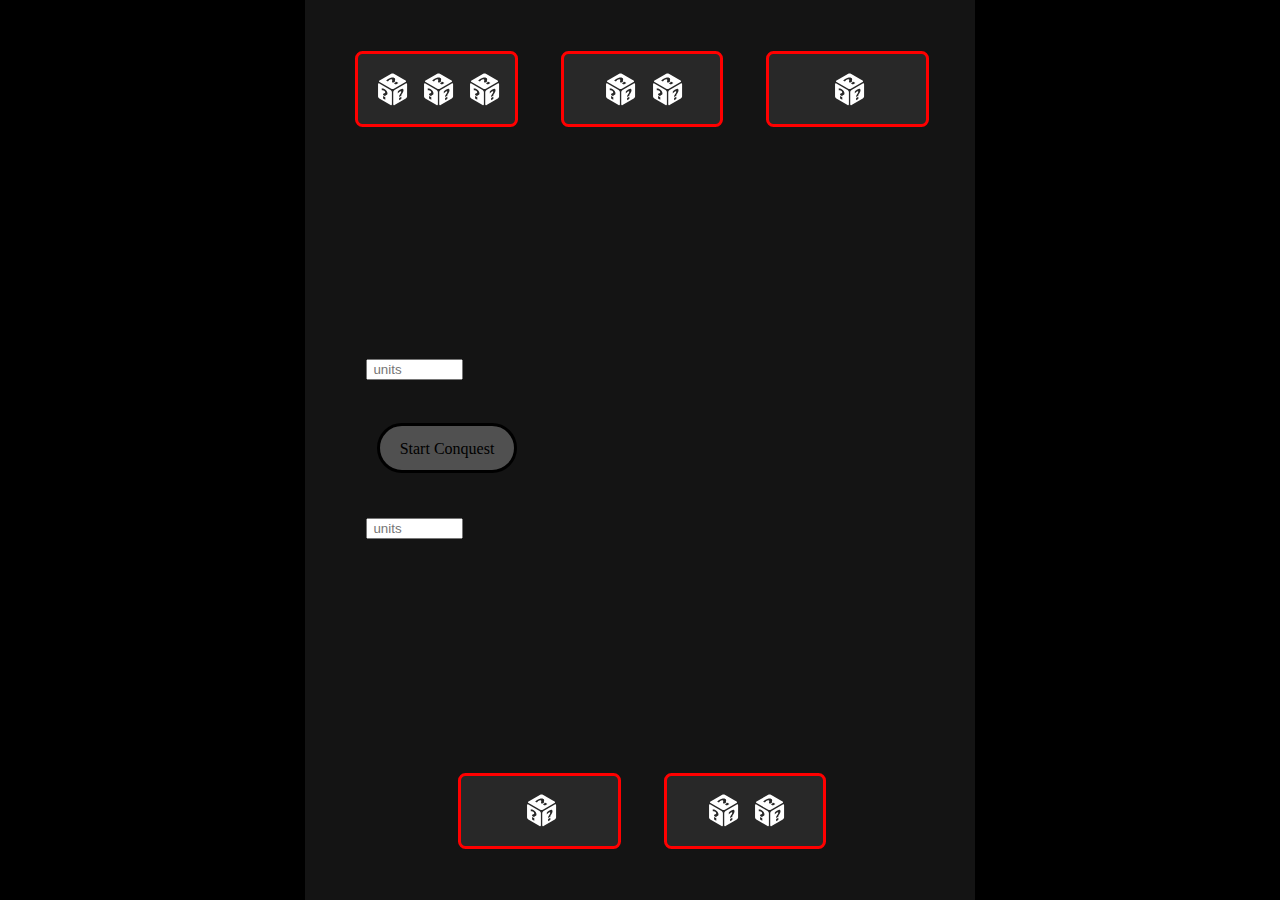
==== risk/index.html @ 7328982f "Make buttons work by making all svg inline." ====
<!doctype html>
<html>

<head>
    <title>RISK Dice</title>
    <link rel="stylesheet" type="text/css" href="CSS/mainstylesheet.css">
    <script type="text/javascript" src="script/baseApp.js"></script>
    <meta name="viewport" content="width=device-width, initial-scale=1.0">
    <meta charset="utf-8">
</head>

<body>
    <div id="game-area">
        <div id="row_1" class="row-1">
            <div id="" class="col-10">
                <div id="attack-three" class="play-button">
                    <svg class="button-dice" xmlns="http://www.w3.org/2000/svg"
                        viewBox="0 0 512 512">
                        <path d="M0 0h512v512H0z" fill="transparent" fill-opacity="1"></path>
                        <g class="" style="touch-action: none;" transform="translate(0,0)">
                            <path class=".dice-face-path"
                                d="M255.76 44.764c-6.176 0-12.353 1.384-17.137 4.152L85.87 137.276c-9.57 5.536-9.57 14.29 0 19.826l152.753 88.36c9.57 5.536 24.703 5.536 34.272 0l152.753-88.36c9.57-5.535 9.57-14.29 0-19.825l-152.753-88.36c-4.785-2.77-10.96-4.153-17.135-4.153zm-.824 53.11c9.013.097 17.117 2.162 24.31 6.192 4.92 2.758 8.143 5.903 9.666 9.438 1.473 3.507 1.56 8.13.26 13.865l-1.6 5.706c-1.06 4.083-1.28 7.02-.66 8.81.57 1.764 1.983 3.278 4.242 4.544l3.39 1.898-33.235 18.62-3.693-2.067c-4.118-2.306-6.744-4.912-7.883-7.82-1.188-2.935-.99-7.603.594-14.005l1.524-5.748c.887-3.423.973-6.23.26-8.418-.653-2.224-2.134-3.983-4.444-5.277-3.515-1.97-7.726-2.676-12.63-2.123-4.956.526-10.072 2.268-15.35 5.225-4.972 2.785-9.487 6.272-13.55 10.46-4.112 4.162-7.64 8.924-10.587 14.288L171.9 138.21c5.318-5.34 10.543-10.01 15.676-14.013 5.134-4 10.554-7.6 16.262-10.8 14.976-8.39 28.903-13.38 41.78-14.967 3.208-.404 6.315-.59 9.32-.557zm50.757 56.7l26.815 15.024-33.235 18.62-26.816-15.023 33.236-18.62zM75.67 173.84c-5.753-.155-9.664 4.336-9.664 12.28v157.696c0 11.052 7.57 24.163 17.14 29.69l146.93 84.848c9.57 5.526 17.14 1.156 17.14-9.895V290.76c0-11.052-7.57-24.16-17.14-29.688l-146.93-84.847c-2.69-1.555-5.225-2.327-7.476-2.387zm360.773.002c-2.25.06-4.783.83-7.474 2.385l-146.935 84.847c-9.57 5.527-17.14 18.638-17.14 29.69v157.7c0 11.05 7.57 15.418 17.14 9.89L428.97 373.51c9.57-5.527 17.137-18.636 17.137-29.688v-157.7c0-7.942-3.91-12.432-9.664-12.278zm-321.545 63.752c6.553 1.366 12.538 3.038 17.954 5.013 5.415 1.976 10.643 4.417 15.68 7.325 13.213 7.63 23.286 16.324 30.218 26.082 6.932 9.7 10.398 20.046 10.398 31.04 0 5.64-1.055 10.094-3.168 13.364-2.112 3.212-5.714 5.91-10.804 8.094l-5.2 1.92c-3.682 1.442-6.093 2.928-7.23 4.46-1.137 1.472-1.705 3.502-1.705 6.092v3.885l-29.325-16.933v-4.23c0-4.72.892-8.376 2.68-10.97 1.787-2.652 5.552-5.14 11.292-7.467l5.2-2.006c3.087-1.21 5.334-2.732 6.742-4.567 1.46-1.803 2.192-4.028 2.192-6.676 0-4.027-1.3-7.915-3.9-11.66-2.6-3.804-6.227-7.05-10.885-9.74-4.387-2.532-9.126-4.29-14.217-5.272-5.09-1.04-10.398-1.254-15.922-.645v-27.11zm269.54 8.607c1.522 0 2.932.165 4.232.493 6.932 1.696 10.398 8.04 10.398 19.034 0 5.64-1.056 11.314-3.168 17.023-2.112 5.65-5.714 12.507-10.804 20.568l-5.2 7.924c-3.682 5.695-6.093 9.963-7.23 12.807-1.137 2.785-1.705 5.473-1.705 8.063v3.885l-29.325 16.932v-4.23c0-4.72.894-9.41 2.68-14.067 1.79-4.715 5.552-11.55 11.292-20.504l5.2-8.01c3.087-4.776 5.334-8.894 6.742-12.354 1.46-3.492 2.192-6.562 2.192-9.21 0-4.028-1.3-6.414-3.898-7.158-2.6-.8-6.23.142-10.887 2.83-4.387 2.533-9.124 6.25-14.215 11.145-5.09 4.84-10.398 10.752-15.922 17.74v-27.11c6.553-6.2 12.536-11.44 17.95-15.718 5.417-4.278 10.645-7.87 15.68-10.777 10.738-6.2 19.4-9.302 25.99-9.307zm-252.723 94.515l29.326 16.93v30.736l-29.325-16.93v-30.735zm239.246 8.06v30.735l-29.325 16.93v-30.733l29.326-16.932z"
                                fill="#fff" fill-opacity="1"></path>
                        </g>
                    </svg>
                    <svg class="button-dice" xmlns="http://www.w3.org/2000/svg"
                        viewBox="0 0 512 512">
                        <path d="M0 0h512v512H0z" fill="transparent" fill-opacity="1"></path>
                        <g class="" style="touch-action: none;" transform="translate(0,0)">
                            <path class=".dice-face-path"
                                d="M255.76 44.764c-6.176 0-12.353 1.384-17.137 4.152L85.87 137.276c-9.57 5.536-9.57 14.29 0 19.826l152.753 88.36c9.57 5.536 24.703 5.536 34.272 0l152.753-88.36c9.57-5.535 9.57-14.29 0-19.825l-152.753-88.36c-4.785-2.77-10.96-4.153-17.135-4.153zm-.824 53.11c9.013.097 17.117 2.162 24.31 6.192 4.92 2.758 8.143 5.903 9.666 9.438 1.473 3.507 1.56 8.13.26 13.865l-1.6 5.706c-1.06 4.083-1.28 7.02-.66 8.81.57 1.764 1.983 3.278 4.242 4.544l3.39 1.898-33.235 18.62-3.693-2.067c-4.118-2.306-6.744-4.912-7.883-7.82-1.188-2.935-.99-7.603.594-14.005l1.524-5.748c.887-3.423.973-6.23.26-8.418-.653-2.224-2.134-3.983-4.444-5.277-3.515-1.97-7.726-2.676-12.63-2.123-4.956.526-10.072 2.268-15.35 5.225-4.972 2.785-9.487 6.272-13.55 10.46-4.112 4.162-7.64 8.924-10.587 14.288L171.9 138.21c5.318-5.34 10.543-10.01 15.676-14.013 5.134-4 10.554-7.6 16.262-10.8 14.976-8.39 28.903-13.38 41.78-14.967 3.208-.404 6.315-.59 9.32-.557zm50.757 56.7l26.815 15.024-33.235 18.62-26.816-15.023 33.236-18.62zM75.67 173.84c-5.753-.155-9.664 4.336-9.664 12.28v157.696c0 11.052 7.57 24.163 17.14 29.69l146.93 84.848c9.57 5.526 17.14 1.156 17.14-9.895V290.76c0-11.052-7.57-24.16-17.14-29.688l-146.93-84.847c-2.69-1.555-5.225-2.327-7.476-2.387zm360.773.002c-2.25.06-4.783.83-7.474 2.385l-146.935 84.847c-9.57 5.527-17.14 18.638-17.14 29.69v157.7c0 11.05 7.57 15.418 17.14 9.89L428.97 373.51c9.57-5.527 17.137-18.636 17.137-29.688v-157.7c0-7.942-3.91-12.432-9.664-12.278zm-321.545 63.752c6.553 1.366 12.538 3.038 17.954 5.013 5.415 1.976 10.643 4.417 15.68 7.325 13.213 7.63 23.286 16.324 30.218 26.082 6.932 9.7 10.398 20.046 10.398 31.04 0 5.64-1.055 10.094-3.168 13.364-2.112 3.212-5.714 5.91-10.804 8.094l-5.2 1.92c-3.682 1.442-6.093 2.928-7.23 4.46-1.137 1.472-1.705 3.502-1.705 6.092v3.885l-29.325-16.933v-4.23c0-4.72.892-8.376 2.68-10.97 1.787-2.652 5.552-5.14 11.292-7.467l5.2-2.006c3.087-1.21 5.334-2.732 6.742-4.567 1.46-1.803 2.192-4.028 2.192-6.676 0-4.027-1.3-7.915-3.9-11.66-2.6-3.804-6.227-7.05-10.885-9.74-4.387-2.532-9.126-4.29-14.217-5.272-5.09-1.04-10.398-1.254-15.922-.645v-27.11zm269.54 8.607c1.522 0 2.932.165 4.232.493 6.932 1.696 10.398 8.04 10.398 19.034 0 5.64-1.056 11.314-3.168 17.023-2.112 5.65-5.714 12.507-10.804 20.568l-5.2 7.924c-3.682 5.695-6.093 9.963-7.23 12.807-1.137 2.785-1.705 5.473-1.705 8.063v3.885l-29.325 16.932v-4.23c0-4.72.894-9.41 2.68-14.067 1.79-4.715 5.552-11.55 11.292-20.504l5.2-8.01c3.087-4.776 5.334-8.894 6.742-12.354 1.46-3.492 2.192-6.562 2.192-9.21 0-4.028-1.3-6.414-3.898-7.158-2.6-.8-6.23.142-10.887 2.83-4.387 2.533-9.124 6.25-14.215 11.145-5.09 4.84-10.398 10.752-15.922 17.74v-27.11c6.553-6.2 12.536-11.44 17.95-15.718 5.417-4.278 10.645-7.87 15.68-10.777 10.738-6.2 19.4-9.302 25.99-9.307zm-252.723 94.515l29.326 16.93v30.736l-29.325-16.93v-30.735zm239.246 8.06v30.735l-29.325 16.93v-30.733l29.326-16.932z"
                                fill="#fff" fill-opacity="1"></path>
                        </g>
                    </svg>
                    <svg class="button-dice" xmlns="http://www.w3.org/2000/svg"
                        viewBox="0 0 512 512">
                        <path d="M0 0h512v512H0z" fill="transparent" fill-opacity="1"></path>
                        <g class="" style="touch-action: none;" transform="translate(0,0)">
                            <path class=".dice-face-path"
                                d="M255.76 44.764c-6.176 0-12.353 1.384-17.137 4.152L85.87 137.276c-9.57 5.536-9.57 14.29 0 19.826l152.753 88.36c9.57 5.536 24.703 5.536 34.272 0l152.753-88.36c9.57-5.535 9.57-14.29 0-19.825l-152.753-88.36c-4.785-2.77-10.96-4.153-17.135-4.153zm-.824 53.11c9.013.097 17.117 2.162 24.31 6.192 4.92 2.758 8.143 5.903 9.666 9.438 1.473 3.507 1.56 8.13.26 13.865l-1.6 5.706c-1.06 4.083-1.28 7.02-.66 8.81.57 1.764 1.983 3.278 4.242 4.544l3.39 1.898-33.235 18.62-3.693-2.067c-4.118-2.306-6.744-4.912-7.883-7.82-1.188-2.935-.99-7.603.594-14.005l1.524-5.748c.887-3.423.973-6.23.26-8.418-.653-2.224-2.134-3.983-4.444-5.277-3.515-1.97-7.726-2.676-12.63-2.123-4.956.526-10.072 2.268-15.35 5.225-4.972 2.785-9.487 6.272-13.55 10.46-4.112 4.162-7.64 8.924-10.587 14.288L171.9 138.21c5.318-5.34 10.543-10.01 15.676-14.013 5.134-4 10.554-7.6 16.262-10.8 14.976-8.39 28.903-13.38 41.78-14.967 3.208-.404 6.315-.59 9.32-.557zm50.757 56.7l26.815 15.024-33.235 18.62-26.816-15.023 33.236-18.62zM75.67 173.84c-5.753-.155-9.664 4.336-9.664 12.28v157.696c0 11.052 7.57 24.163 17.14 29.69l146.93 84.848c9.57 5.526 17.14 1.156 17.14-9.895V290.76c0-11.052-7.57-24.16-17.14-29.688l-146.93-84.847c-2.69-1.555-5.225-2.327-7.476-2.387zm360.773.002c-2.25.06-4.783.83-7.474 2.385l-146.935 84.847c-9.57 5.527-17.14 18.638-17.14 29.69v157.7c0 11.05 7.57 15.418 17.14 9.89L428.97 373.51c9.57-5.527 17.137-18.636 17.137-29.688v-157.7c0-7.942-3.91-12.432-9.664-12.278zm-321.545 63.752c6.553 1.366 12.538 3.038 17.954 5.013 5.415 1.976 10.643 4.417 15.68 7.325 13.213 7.63 23.286 16.324 30.218 26.082 6.932 9.7 10.398 20.046 10.398 31.04 0 5.64-1.055 10.094-3.168 13.364-2.112 3.212-5.714 5.91-10.804 8.094l-5.2 1.92c-3.682 1.442-6.093 2.928-7.23 4.46-1.137 1.472-1.705 3.502-1.705 6.092v3.885l-29.325-16.933v-4.23c0-4.72.892-8.376 2.68-10.97 1.787-2.652 5.552-5.14 11.292-7.467l5.2-2.006c3.087-1.21 5.334-2.732 6.742-4.567 1.46-1.803 2.192-4.028 2.192-6.676 0-4.027-1.3-7.915-3.9-11.66-2.6-3.804-6.227-7.05-10.885-9.74-4.387-2.532-9.126-4.29-14.217-5.272-5.09-1.04-10.398-1.254-15.922-.645v-27.11zm269.54 8.607c1.522 0 2.932.165 4.232.493 6.932 1.696 10.398 8.04 10.398 19.034 0 5.64-1.056 11.314-3.168 17.023-2.112 5.65-5.714 12.507-10.804 20.568l-5.2 7.924c-3.682 5.695-6.093 9.963-7.23 12.807-1.137 2.785-1.705 5.473-1.705 8.063v3.885l-29.325 16.932v-4.23c0-4.72.894-9.41 2.68-14.067 1.79-4.715 5.552-11.55 11.292-20.504l5.2-8.01c3.087-4.776 5.334-8.894 6.742-12.354 1.46-3.492 2.192-6.562 2.192-9.21 0-4.028-1.3-6.414-3.898-7.158-2.6-.8-6.23.142-10.887 2.83-4.387 2.533-9.124 6.25-14.215 11.145-5.09 4.84-10.398 10.752-15.922 17.74v-27.11c6.553-6.2 12.536-11.44 17.95-15.718 5.417-4.278 10.645-7.87 15.68-10.777 10.738-6.2 19.4-9.302 25.99-9.307zm-252.723 94.515l29.326 16.93v30.736l-29.325-16.93v-30.735zm239.246 8.06v30.735l-29.325 16.93v-30.733l29.326-16.932z"
                                fill="#fff" fill-opacity="1"></path>
                        </g>
                    </svg>
                </div>
                <div id="attack-two" class="play-button">
                    <svg class="button-dice" xmlns="http://www.w3.org/2000/svg"
                        viewBox="0 0 512 512">
                        <path d="M0 0h512v512H0z" fill="transparent" fill-opacity="1"></path>
                        <g class="" style="touch-action: none;" transform="translate(0,0)">
                            <path class=".dice-face-path"
                                d="M255.76 44.764c-6.176 0-12.353 1.384-17.137 4.152L85.87 137.276c-9.57 5.536-9.57 14.29 0 19.826l152.753 88.36c9.57 5.536 24.703 5.536 34.272 0l152.753-88.36c9.57-5.535 9.57-14.29 0-19.825l-152.753-88.36c-4.785-2.77-10.96-4.153-17.135-4.153zm-.824 53.11c9.013.097 17.117 2.162 24.31 6.192 4.92 2.758 8.143 5.903 9.666 9.438 1.473 3.507 1.56 8.13.26 13.865l-1.6 5.706c-1.06 4.083-1.28 7.02-.66 8.81.57 1.764 1.983 3.278 4.242 4.544l3.39 1.898-33.235 18.62-3.693-2.067c-4.118-2.306-6.744-4.912-7.883-7.82-1.188-2.935-.99-7.603.594-14.005l1.524-5.748c.887-3.423.973-6.23.26-8.418-.653-2.224-2.134-3.983-4.444-5.277-3.515-1.97-7.726-2.676-12.63-2.123-4.956.526-10.072 2.268-15.35 5.225-4.972 2.785-9.487 6.272-13.55 10.46-4.112 4.162-7.64 8.924-10.587 14.288L171.9 138.21c5.318-5.34 10.543-10.01 15.676-14.013 5.134-4 10.554-7.6 16.262-10.8 14.976-8.39 28.903-13.38 41.78-14.967 3.208-.404 6.315-.59 9.32-.557zm50.757 56.7l26.815 15.024-33.235 18.62-26.816-15.023 33.236-18.62zM75.67 173.84c-5.753-.155-9.664 4.336-9.664 12.28v157.696c0 11.052 7.57 24.163 17.14 29.69l146.93 84.848c9.57 5.526 17.14 1.156 17.14-9.895V290.76c0-11.052-7.57-24.16-17.14-29.688l-146.93-84.847c-2.69-1.555-5.225-2.327-7.476-2.387zm360.773.002c-2.25.06-4.783.83-7.474 2.385l-146.935 84.847c-9.57 5.527-17.14 18.638-17.14 29.69v157.7c0 11.05 7.57 15.418 17.14 9.89L428.97 373.51c9.57-5.527 17.137-18.636 17.137-29.688v-157.7c0-7.942-3.91-12.432-9.664-12.278zm-321.545 63.752c6.553 1.366 12.538 3.038 17.954 5.013 5.415 1.976 10.643 4.417 15.68 7.325 13.213 7.63 23.286 16.324 30.218 26.082 6.932 9.7 10.398 20.046 10.398 31.04 0 5.64-1.055 10.094-3.168 13.364-2.112 3.212-5.714 5.91-10.804 8.094l-5.2 1.92c-3.682 1.442-6.093 2.928-7.23 4.46-1.137 1.472-1.705 3.502-1.705 6.092v3.885l-29.325-16.933v-4.23c0-4.72.892-8.376 2.68-10.97 1.787-2.652 5.552-5.14 11.292-7.467l5.2-2.006c3.087-1.21 5.334-2.732 6.742-4.567 1.46-1.803 2.192-4.028 2.192-6.676 0-4.027-1.3-7.915-3.9-11.66-2.6-3.804-6.227-7.05-10.885-9.74-4.387-2.532-9.126-4.29-14.217-5.272-5.09-1.04-10.398-1.254-15.922-.645v-27.11zm269.54 8.607c1.522 0 2.932.165 4.232.493 6.932 1.696 10.398 8.04 10.398 19.034 0 5.64-1.056 11.314-3.168 17.023-2.112 5.65-5.714 12.507-10.804 20.568l-5.2 7.924c-3.682 5.695-6.093 9.963-7.23 12.807-1.137 2.785-1.705 5.473-1.705 8.063v3.885l-29.325 16.932v-4.23c0-4.72.894-9.41 2.68-14.067 1.79-4.715 5.552-11.55 11.292-20.504l5.2-8.01c3.087-4.776 5.334-8.894 6.742-12.354 1.46-3.492 2.192-6.562 2.192-9.21 0-4.028-1.3-6.414-3.898-7.158-2.6-.8-6.23.142-10.887 2.83-4.387 2.533-9.124 6.25-14.215 11.145-5.09 4.84-10.398 10.752-15.922 17.74v-27.11c6.553-6.2 12.536-11.44 17.95-15.718 5.417-4.278 10.645-7.87 15.68-10.777 10.738-6.2 19.4-9.302 25.99-9.307zm-252.723 94.515l29.326 16.93v30.736l-29.325-16.93v-30.735zm239.246 8.06v30.735l-29.325 16.93v-30.733l29.326-16.932z"
                                fill="#fff" fill-opacity="1"></path>
                        </g>
                    </svg>
                    <svg class="button-dice" xmlns="http://www.w3.org/2000/svg"
                        viewBox="0 0 512 512">
                        <path d="M0 0h512v512H0z" fill="transparent" fill-opacity="1"></path>
                        <g class="" style="touch-action: none;" transform="translate(0,0)">
                            <path class=".dice-face-path"
                                d="M255.76 44.764c-6.176 0-12.353 1.384-17.137 4.152L85.87 137.276c-9.57 5.536-9.57 14.29 0 19.826l152.753 88.36c9.57 5.536 24.703 5.536 34.272 0l152.753-88.36c9.57-5.535 9.57-14.29 0-19.825l-152.753-88.36c-4.785-2.77-10.96-4.153-17.135-4.153zm-.824 53.11c9.013.097 17.117 2.162 24.31 6.192 4.92 2.758 8.143 5.903 9.666 9.438 1.473 3.507 1.56 8.13.26 13.865l-1.6 5.706c-1.06 4.083-1.28 7.02-.66 8.81.57 1.764 1.983 3.278 4.242 4.544l3.39 1.898-33.235 18.62-3.693-2.067c-4.118-2.306-6.744-4.912-7.883-7.82-1.188-2.935-.99-7.603.594-14.005l1.524-5.748c.887-3.423.973-6.23.26-8.418-.653-2.224-2.134-3.983-4.444-5.277-3.515-1.97-7.726-2.676-12.63-2.123-4.956.526-10.072 2.268-15.35 5.225-4.972 2.785-9.487 6.272-13.55 10.46-4.112 4.162-7.64 8.924-10.587 14.288L171.9 138.21c5.318-5.34 10.543-10.01 15.676-14.013 5.134-4 10.554-7.6 16.262-10.8 14.976-8.39 28.903-13.38 41.78-14.967 3.208-.404 6.315-.59 9.32-.557zm50.757 56.7l26.815 15.024-33.235 18.62-26.816-15.023 33.236-18.62zM75.67 173.84c-5.753-.155-9.664 4.336-9.664 12.28v157.696c0 11.052 7.57 24.163 17.14 29.69l146.93 84.848c9.57 5.526 17.14 1.156 17.14-9.895V290.76c0-11.052-7.57-24.16-17.14-29.688l-146.93-84.847c-2.69-1.555-5.225-2.327-7.476-2.387zm360.773.002c-2.25.06-4.783.83-7.474 2.385l-146.935 84.847c-9.57 5.527-17.14 18.638-17.14 29.69v157.7c0 11.05 7.57 15.418 17.14 9.89L428.97 373.51c9.57-5.527 17.137-18.636 17.137-29.688v-157.7c0-7.942-3.91-12.432-9.664-12.278zm-321.545 63.752c6.553 1.366 12.538 3.038 17.954 5.013 5.415 1.976 10.643 4.417 15.68 7.325 13.213 7.63 23.286 16.324 30.218 26.082 6.932 9.7 10.398 20.046 10.398 31.04 0 5.64-1.055 10.094-3.168 13.364-2.112 3.212-5.714 5.91-10.804 8.094l-5.2 1.92c-3.682 1.442-6.093 2.928-7.23 4.46-1.137 1.472-1.705 3.502-1.705 6.092v3.885l-29.325-16.933v-4.23c0-4.72.892-8.376 2.68-10.97 1.787-2.652 5.552-5.14 11.292-7.467l5.2-2.006c3.087-1.21 5.334-2.732 6.742-4.567 1.46-1.803 2.192-4.028 2.192-6.676 0-4.027-1.3-7.915-3.9-11.66-2.6-3.804-6.227-7.05-10.885-9.74-4.387-2.532-9.126-4.29-14.217-5.272-5.09-1.04-10.398-1.254-15.922-.645v-27.11zm269.54 8.607c1.522 0 2.932.165 4.232.493 6.932 1.696 10.398 8.04 10.398 19.034 0 5.64-1.056 11.314-3.168 17.023-2.112 5.65-5.714 12.507-10.804 20.568l-5.2 7.924c-3.682 5.695-6.093 9.963-7.23 12.807-1.137 2.785-1.705 5.473-1.705 8.063v3.885l-29.325 16.932v-4.23c0-4.72.894-9.41 2.68-14.067 1.79-4.715 5.552-11.55 11.292-20.504l5.2-8.01c3.087-4.776 5.334-8.894 6.742-12.354 1.46-3.492 2.192-6.562 2.192-9.21 0-4.028-1.3-6.414-3.898-7.158-2.6-.8-6.23.142-10.887 2.83-4.387 2.533-9.124 6.25-14.215 11.145-5.09 4.84-10.398 10.752-15.922 17.74v-27.11c6.553-6.2 12.536-11.44 17.95-15.718 5.417-4.278 10.645-7.87 15.68-10.777 10.738-6.2 19.4-9.302 25.99-9.307zm-252.723 94.515l29.326 16.93v30.736l-29.325-16.93v-30.735zm239.246 8.06v30.735l-29.325 16.93v-30.733l29.326-16.932z"
                                fill="#fff" fill-opacity="1"></path>
                        </g>
                    </svg>
                </div>
                <div id="attack-one" class="play-button">
                    <svg class="button-dice" xmlns="http://www.w3.org/2000/svg"
                        viewBox="0 0 512 512">
                        <path d="M0 0h512v512H0z" fill="transparent" fill-opacity="1"></path>
                        <g class="" style="touch-action: none;" transform="translate(0,0)">
                            <path class=".dice-face-path"
                                d="M255.76 44.764c-6.176 0-12.353 1.384-17.137 4.152L85.87 137.276c-9.57 5.536-9.57 14.29 0 19.826l152.753 88.36c9.57 5.536 24.703 5.536 34.272 0l152.753-88.36c9.57-5.535 9.57-14.29 0-19.825l-152.753-88.36c-4.785-2.77-10.96-4.153-17.135-4.153zm-.824 53.11c9.013.097 17.117 2.162 24.31 6.192 4.92 2.758 8.143 5.903 9.666 9.438 1.473 3.507 1.56 8.13.26 13.865l-1.6 5.706c-1.06 4.083-1.28 7.02-.66 8.81.57 1.764 1.983 3.278 4.242 4.544l3.39 1.898-33.235 18.62-3.693-2.067c-4.118-2.306-6.744-4.912-7.883-7.82-1.188-2.935-.99-7.603.594-14.005l1.524-5.748c.887-3.423.973-6.23.26-8.418-.653-2.224-2.134-3.983-4.444-5.277-3.515-1.97-7.726-2.676-12.63-2.123-4.956.526-10.072 2.268-15.35 5.225-4.972 2.785-9.487 6.272-13.55 10.46-4.112 4.162-7.64 8.924-10.587 14.288L171.9 138.21c5.318-5.34 10.543-10.01 15.676-14.013 5.134-4 10.554-7.6 16.262-10.8 14.976-8.39 28.903-13.38 41.78-14.967 3.208-.404 6.315-.59 9.32-.557zm50.757 56.7l26.815 15.024-33.235 18.62-26.816-15.023 33.236-18.62zM75.67 173.84c-5.753-.155-9.664 4.336-9.664 12.28v157.696c0 11.052 7.57 24.163 17.14 29.69l146.93 84.848c9.57 5.526 17.14 1.156 17.14-9.895V290.76c0-11.052-7.57-24.16-17.14-29.688l-146.93-84.847c-2.69-1.555-5.225-2.327-7.476-2.387zm360.773.002c-2.25.06-4.783.83-7.474 2.385l-146.935 84.847c-9.57 5.527-17.14 18.638-17.14 29.69v157.7c0 11.05 7.57 15.418 17.14 9.89L428.97 373.51c9.57-5.527 17.137-18.636 17.137-29.688v-157.7c0-7.942-3.91-12.432-9.664-12.278zm-321.545 63.752c6.553 1.366 12.538 3.038 17.954 5.013 5.415 1.976 10.643 4.417 15.68 7.325 13.213 7.63 23.286 16.324 30.218 26.082 6.932 9.7 10.398 20.046 10.398 31.04 0 5.64-1.055 10.094-3.168 13.364-2.112 3.212-5.714 5.91-10.804 8.094l-5.2 1.92c-3.682 1.442-6.093 2.928-7.23 4.46-1.137 1.472-1.705 3.502-1.705 6.092v3.885l-29.325-16.933v-4.23c0-4.72.892-8.376 2.68-10.97 1.787-2.652 5.552-5.14 11.292-7.467l5.2-2.006c3.087-1.21 5.334-2.732 6.742-4.567 1.46-1.803 2.192-4.028 2.192-6.676 0-4.027-1.3-7.915-3.9-11.66-2.6-3.804-6.227-7.05-10.885-9.74-4.387-2.532-9.126-4.29-14.217-5.272-5.09-1.04-10.398-1.254-15.922-.645v-27.11zm269.54 8.607c1.522 0 2.932.165 4.232.493 6.932 1.696 10.398 8.04 10.398 19.034 0 5.64-1.056 11.314-3.168 17.023-2.112 5.65-5.714 12.507-10.804 20.568l-5.2 7.924c-3.682 5.695-6.093 9.963-7.23 12.807-1.137 2.785-1.705 5.473-1.705 8.063v3.885l-29.325 16.932v-4.23c0-4.72.894-9.41 2.68-14.067 1.79-4.715 5.552-11.55 11.292-20.504l5.2-8.01c3.087-4.776 5.334-8.894 6.742-12.354 1.46-3.492 2.192-6.562 2.192-9.21 0-4.028-1.3-6.414-3.898-7.158-2.6-.8-6.23.142-10.887 2.83-4.387 2.533-9.124 6.25-14.215 11.145-5.09 4.84-10.398 10.752-15.922 17.74v-27.11c6.553-6.2 12.536-11.44 17.95-15.718 5.417-4.278 10.645-7.87 15.68-10.777 10.738-6.2 19.4-9.302 25.99-9.307zm-252.723 94.515l29.326 16.93v30.736l-29.325-16.93v-30.735zm239.246 8.06v30.735l-29.325 16.93v-30.733l29.326-16.932z"
                                fill="#fff" fill-opacity="1"></path>
                        </g>
                    </svg>
                </div>
            </div>
        </div>
        <div id="row_2" class="row-2 ">
            <div id="" class="col-5">
                <svg id="attackerDeath1" class="unit-lost" xmlns="http://www.w3.org/2000/svg"
                    viewBox="0 0 512 512">
                    <path d="M0 0h512v512H0z" fill="transparent" fill-opacity="1"></path>
                    <g class="" style="touch-action: none;" transform="translate(0,0)">
                        <path class=".dice-face-path" d="" fill="#fff" fill-opacity="1"></path>
                    </g>
                </svg>
                <svg id="attackerDeath2" class="unit-lost" xmlns="http://www.w3.org/2000/svg"
                    viewBox="0 0 512 512">
                    <path d="M0 0h512v512H0z" fill="transparent" fill-opacity="1"></path>
                    <g class="" style="touch-action: none;" transform="translate(0,0)">
                        <path class=".dice-face-path" d="" fill="#fff" fill-opacity="1"></path>
                    </g>
                </svg>
            </div>
            <div id="" class="col-5">
                <svg id="dice_a3" class="dice" xmlns="http://www.w3.org/2000/svg"
                    viewBox="0 0 512 512">
                    <path d="M0 0h512v512H0z" fill="transparent" fill-opacity="1"></path>
                    <g class="" style="touch-action: none;" transform="translate(0,0)">
                        <path class=".dice-face-path" d="" fill="#fff" fill-opacity="1"></path>
                    </g>
                </svg>
                <svg id="dice_a2" class="dice" xmlns="http://www.w3.org/2000/svg"
                    viewBox="0 0 512 512">
                    <path d="M0 0h512v512H0z" fill="transparent" fill-opacity="1"></path>
                    <g class="" style="touch-action: none;" transform="translate(0,0)">
                        <path class=".dice-face-path" d="" fill="#fff" fill-opacity="1"></path>
                    </g>
                </svg>
                <svg id="dice_a1" class="dice" xmlns="http://www.w3.org/2000/svg"
                    viewBox="0 0 512 512">
                    <path d="M0 0h512v512H0z" fill="transparent" fill-opacity="1"></path>
                    <g class="" style="touch-action: none;" transform="translate(0,0)">
                        <path class=".dice-face-path" d="" fill="#fff" fill-opacity="1"></path>
                    </g>
                </svg>
            </div>
        </div>
        <div id="row_3" class="row-3">
            <div id="" class="col-3 center_inner_div">
                <input id="attacker_input" type="number" placeholder=" units">
            </div>
            <div class="col-4 center_inner_div">
                <p id="attacker_units_left" class="lost_units"></p>
            </div>
            <div id="" class="col-3 center_inner_div">
                <div id="" class="lost_units ">

                </div>
            </div>
        </div>
        <div id="row_4" class="row-4">
            <div id="" class="col-4 center_inner_div">
                <div id="reset_button" class="MenuButton" onclick="engageConquest()">Start Conquest
                </div>
            </div>
            <div id="" class="col-2 center_inner_div"></div>
            <div id="" class="col-4 center_inner_div">
                <div id="reset_Conquest" style="display:none;" class="MenuButton"
                    onclick="resetConquest()">Reset Conquest</div>
            </div>
        </div>
        <div id="row_5" class="row-5">
            <div id="" class="col-3 center_inner_div">
                <input id="defender_input" type="number" placeholder=" units">
            </div>
            <div class="col-4 center_inner_div">
                <p id="defender_units_left" class="lost_units"></p>
            </div>
            <div id="" class="col-3 center_inner_div">

            </div>
        </div>
        <div id="row_6" class="row-6 ">
            <div id="" class="col-5">
                <svg id="dice_d1" class="dice" xmlns="http://www.w3.org/2000/svg"
                    viewBox="0 0 512 512">
                    <path d="M0 0h512v512H0z" fill="transparent" fill-opacity="1"></path>
                    <g class="" style="touch-action: none;" transform="translate(0,0)">
                        <path class=".dice-face-path" d="" fill="#fff" fill-opacity="1"></path>
                    </g>
                </svg>
                <svg id="dice_d2" class="dice" xmlns="http://www.w3.org/2000/svg"
                    viewBox="0 0 512 512">
                    <path d="M0 0h512v512H0z" fill="transparent" fill-opacity="1"></path>
                    <g class="" style="touch-action: none;" transform="translate(0,0)">
                        <path class=".dice-face-path" d="" fill="#fff" fill-opacity="1"></path>
                    </g>
                </svg>
            </div>
            <div id="" class="col-5">
                <svg id="defenderDeath1" class="unit-lost" xmlns="http://www.w3.org/2000/svg"
                    viewBox="0 0 512 512">
                    <path d="M0 0h512v512H0z" fill="transparent" fill-opacity="1"></path>
                    <g class="" style="touch-action: none;" transform="translate(0,0)">
                        <path class=".dice-face-path" d="" fill="#fff" fill-opacity="1"></path>
                    </g>
                </svg>
                <svg id="defenderDeath2" class="unit-lost" xmlns="http://www.w3.org/2000/svg"
                    viewBox="0 0 512 512">
                    <path d="M0 0h512v512H0z" fill="transparent" fill-opacity="1"></path>
                    <g class="" style="touch-action: none;" transform="translate(0,0)">
                        <path class=".dice-face-path" d="" fill="#fff" fill-opacity="1"></path>
                    </g>
                </svg>
            </div>
        </div>
        <div id="row_7" class="row-7">
            <div id="" class="col-10">
                <div id="defend-one" class="play-button">
                    <svg class="button-dice" xmlns="http://www.w3.org/2000/svg"
                        viewBox="0 0 512 512">
                        <path d="M0 0h512v512H0z" fill="transparent" fill-opacity="1"></path>
                        <g class="" style="touch-action: none;" transform="translate(0,0)">
                            <path class=".dice-face-path"
                                d="M255.76 44.764c-6.176 0-12.353 1.384-17.137 4.152L85.87 137.276c-9.57 5.536-9.57 14.29 0 19.826l152.753 88.36c9.57 5.536 24.703 5.536 34.272 0l152.753-88.36c9.57-5.535 9.57-14.29 0-19.825l-152.753-88.36c-4.785-2.77-10.96-4.153-17.135-4.153zm-.824 53.11c9.013.097 17.117 2.162 24.31 6.192 4.92 2.758 8.143 5.903 9.666 9.438 1.473 3.507 1.56 8.13.26 13.865l-1.6 5.706c-1.06 4.083-1.28 7.02-.66 8.81.57 1.764 1.983 3.278 4.242 4.544l3.39 1.898-33.235 18.62-3.693-2.067c-4.118-2.306-6.744-4.912-7.883-7.82-1.188-2.935-.99-7.603.594-14.005l1.524-5.748c.887-3.423.973-6.23.26-8.418-.653-2.224-2.134-3.983-4.444-5.277-3.515-1.97-7.726-2.676-12.63-2.123-4.956.526-10.072 2.268-15.35 5.225-4.972 2.785-9.487 6.272-13.55 10.46-4.112 4.162-7.64 8.924-10.587 14.288L171.9 138.21c5.318-5.34 10.543-10.01 15.676-14.013 5.134-4 10.554-7.6 16.262-10.8 14.976-8.39 28.903-13.38 41.78-14.967 3.208-.404 6.315-.59 9.32-.557zm50.757 56.7l26.815 15.024-33.235 18.62-26.816-15.023 33.236-18.62zM75.67 173.84c-5.753-.155-9.664 4.336-9.664 12.28v157.696c0 11.052 7.57 24.163 17.14 29.69l146.93 84.848c9.57 5.526 17.14 1.156 17.14-9.895V290.76c0-11.052-7.57-24.16-17.14-29.688l-146.93-84.847c-2.69-1.555-5.225-2.327-7.476-2.387zm360.773.002c-2.25.06-4.783.83-7.474 2.385l-146.935 84.847c-9.57 5.527-17.14 18.638-17.14 29.69v157.7c0 11.05 7.57 15.418 17.14 9.89L428.97 373.51c9.57-5.527 17.137-18.636 17.137-29.688v-157.7c0-7.942-3.91-12.432-9.664-12.278zm-321.545 63.752c6.553 1.366 12.538 3.038 17.954 5.013 5.415 1.976 10.643 4.417 15.68 7.325 13.213 7.63 23.286 16.324 30.218 26.082 6.932 9.7 10.398 20.046 10.398 31.04 0 5.64-1.055 10.094-3.168 13.364-2.112 3.212-5.714 5.91-10.804 8.094l-5.2 1.92c-3.682 1.442-6.093 2.928-7.23 4.46-1.137 1.472-1.705 3.502-1.705 6.092v3.885l-29.325-16.933v-4.23c0-4.72.892-8.376 2.68-10.97 1.787-2.652 5.552-5.14 11.292-7.467l5.2-2.006c3.087-1.21 5.334-2.732 6.742-4.567 1.46-1.803 2.192-4.028 2.192-6.676 0-4.027-1.3-7.915-3.9-11.66-2.6-3.804-6.227-7.05-10.885-9.74-4.387-2.532-9.126-4.29-14.217-5.272-5.09-1.04-10.398-1.254-15.922-.645v-27.11zm269.54 8.607c1.522 0 2.932.165 4.232.493 6.932 1.696 10.398 8.04 10.398 19.034 0 5.64-1.056 11.314-3.168 17.023-2.112 5.65-5.714 12.507-10.804 20.568l-5.2 7.924c-3.682 5.695-6.093 9.963-7.23 12.807-1.137 2.785-1.705 5.473-1.705 8.063v3.885l-29.325 16.932v-4.23c0-4.72.894-9.41 2.68-14.067 1.79-4.715 5.552-11.55 11.292-20.504l5.2-8.01c3.087-4.776 5.334-8.894 6.742-12.354 1.46-3.492 2.192-6.562 2.192-9.21 0-4.028-1.3-6.414-3.898-7.158-2.6-.8-6.23.142-10.887 2.83-4.387 2.533-9.124 6.25-14.215 11.145-5.09 4.84-10.398 10.752-15.922 17.74v-27.11c6.553-6.2 12.536-11.44 17.95-15.718 5.417-4.278 10.645-7.87 15.68-10.777 10.738-6.2 19.4-9.302 25.99-9.307zm-252.723 94.515l29.326 16.93v30.736l-29.325-16.93v-30.735zm239.246 8.06v30.735l-29.325 16.93v-30.733l29.326-16.932z"
                                fill="#fff" fill-opacity="1"></path>
                        </g>
                    </svg>
                </div>
                <div id="defend-two" class="play-button">
                    <svg class="button-dice" xmlns="http://www.w3.org/2000/svg"
                        viewBox="0 0 512 512">
                        <path d="M0 0h512v512H0z" fill="transparent" fill-opacity="1"></path>
                        <g class="" style="touch-action: none;" transform="translate(0,0)">
                            <path class=".dice-face-path"
                                d="M255.76 44.764c-6.176 0-12.353 1.384-17.137 4.152L85.87 137.276c-9.57 5.536-9.57 14.29 0 19.826l152.753 88.36c9.57 5.536 24.703 5.536 34.272 0l152.753-88.36c9.57-5.535 9.57-14.29 0-19.825l-152.753-88.36c-4.785-2.77-10.96-4.153-17.135-4.153zm-.824 53.11c9.013.097 17.117 2.162 24.31 6.192 4.92 2.758 8.143 5.903 9.666 9.438 1.473 3.507 1.56 8.13.26 13.865l-1.6 5.706c-1.06 4.083-1.28 7.02-.66 8.81.57 1.764 1.983 3.278 4.242 4.544l3.39 1.898-33.235 18.62-3.693-2.067c-4.118-2.306-6.744-4.912-7.883-7.82-1.188-2.935-.99-7.603.594-14.005l1.524-5.748c.887-3.423.973-6.23.26-8.418-.653-2.224-2.134-3.983-4.444-5.277-3.515-1.97-7.726-2.676-12.63-2.123-4.956.526-10.072 2.268-15.35 5.225-4.972 2.785-9.487 6.272-13.55 10.46-4.112 4.162-7.64 8.924-10.587 14.288L171.9 138.21c5.318-5.34 10.543-10.01 15.676-14.013 5.134-4 10.554-7.6 16.262-10.8 14.976-8.39 28.903-13.38 41.78-14.967 3.208-.404 6.315-.59 9.32-.557zm50.757 56.7l26.815 15.024-33.235 18.62-26.816-15.023 33.236-18.62zM75.67 173.84c-5.753-.155-9.664 4.336-9.664 12.28v157.696c0 11.052 7.57 24.163 17.14 29.69l146.93 84.848c9.57 5.526 17.14 1.156 17.14-9.895V290.76c0-11.052-7.57-24.16-17.14-29.688l-146.93-84.847c-2.69-1.555-5.225-2.327-7.476-2.387zm360.773.002c-2.25.06-4.783.83-7.474 2.385l-146.935 84.847c-9.57 5.527-17.14 18.638-17.14 29.69v157.7c0 11.05 7.57 15.418 17.14 9.89L428.97 373.51c9.57-5.527 17.137-18.636 17.137-29.688v-157.7c0-7.942-3.91-12.432-9.664-12.278zm-321.545 63.752c6.553 1.366 12.538 3.038 17.954 5.013 5.415 1.976 10.643 4.417 15.68 7.325 13.213 7.63 23.286 16.324 30.218 26.082 6.932 9.7 10.398 20.046 10.398 31.04 0 5.64-1.055 10.094-3.168 13.364-2.112 3.212-5.714 5.91-10.804 8.094l-5.2 1.92c-3.682 1.442-6.093 2.928-7.23 4.46-1.137 1.472-1.705 3.502-1.705 6.092v3.885l-29.325-16.933v-4.23c0-4.72.892-8.376 2.68-10.97 1.787-2.652 5.552-5.14 11.292-7.467l5.2-2.006c3.087-1.21 5.334-2.732 6.742-4.567 1.46-1.803 2.192-4.028 2.192-6.676 0-4.027-1.3-7.915-3.9-11.66-2.6-3.804-6.227-7.05-10.885-9.74-4.387-2.532-9.126-4.29-14.217-5.272-5.09-1.04-10.398-1.254-15.922-.645v-27.11zm269.54 8.607c1.522 0 2.932.165 4.232.493 6.932 1.696 10.398 8.04 10.398 19.034 0 5.64-1.056 11.314-3.168 17.023-2.112 5.65-5.714 12.507-10.804 20.568l-5.2 7.924c-3.682 5.695-6.093 9.963-7.23 12.807-1.137 2.785-1.705 5.473-1.705 8.063v3.885l-29.325 16.932v-4.23c0-4.72.894-9.41 2.68-14.067 1.79-4.715 5.552-11.55 11.292-20.504l5.2-8.01c3.087-4.776 5.334-8.894 6.742-12.354 1.46-3.492 2.192-6.562 2.192-9.21 0-4.028-1.3-6.414-3.898-7.158-2.6-.8-6.23.142-10.887 2.83-4.387 2.533-9.124 6.25-14.215 11.145-5.09 4.84-10.398 10.752-15.922 17.74v-27.11c6.553-6.2 12.536-11.44 17.95-15.718 5.417-4.278 10.645-7.87 15.68-10.777 10.738-6.2 19.4-9.302 25.99-9.307zm-252.723 94.515l29.326 16.93v30.736l-29.325-16.93v-30.735zm239.246 8.06v30.735l-29.325 16.93v-30.733l29.326-16.932z"
                                fill="#fff" fill-opacity="1"></path>
                        </g>
                    </svg>
                    <svg class="button-dice" xmlns="http://www.w3.org/2000/svg"
                        viewBox="0 0 512 512">
                        <path d="M0 0h512v512H0z" fill="transparent" fill-opacity="1"></path>
                        <g class="" style="touch-action: none;" transform="translate(0,0)">
                            <path class=".dice-face-path"
                                d="M255.76 44.764c-6.176 0-12.353 1.384-17.137 4.152L85.87 137.276c-9.57 5.536-9.57 14.29 0 19.826l152.753 88.36c9.57 5.536 24.703 5.536 34.272 0l152.753-88.36c9.57-5.535 9.57-14.29 0-19.825l-152.753-88.36c-4.785-2.77-10.96-4.153-17.135-4.153zm-.824 53.11c9.013.097 17.117 2.162 24.31 6.192 4.92 2.758 8.143 5.903 9.666 9.438 1.473 3.507 1.56 8.13.26 13.865l-1.6 5.706c-1.06 4.083-1.28 7.02-.66 8.81.57 1.764 1.983 3.278 4.242 4.544l3.39 1.898-33.235 18.62-3.693-2.067c-4.118-2.306-6.744-4.912-7.883-7.82-1.188-2.935-.99-7.603.594-14.005l1.524-5.748c.887-3.423.973-6.23.26-8.418-.653-2.224-2.134-3.983-4.444-5.277-3.515-1.97-7.726-2.676-12.63-2.123-4.956.526-10.072 2.268-15.35 5.225-4.972 2.785-9.487 6.272-13.55 10.46-4.112 4.162-7.64 8.924-10.587 14.288L171.9 138.21c5.318-5.34 10.543-10.01 15.676-14.013 5.134-4 10.554-7.6 16.262-10.8 14.976-8.39 28.903-13.38 41.78-14.967 3.208-.404 6.315-.59 9.32-.557zm50.757 56.7l26.815 15.024-33.235 18.62-26.816-15.023 33.236-18.62zM75.67 173.84c-5.753-.155-9.664 4.336-9.664 12.28v157.696c0 11.052 7.57 24.163 17.14 29.69l146.93 84.848c9.57 5.526 17.14 1.156 17.14-9.895V290.76c0-11.052-7.57-24.16-17.14-29.688l-146.93-84.847c-2.69-1.555-5.225-2.327-7.476-2.387zm360.773.002c-2.25.06-4.783.83-7.474 2.385l-146.935 84.847c-9.57 5.527-17.14 18.638-17.14 29.69v157.7c0 11.05 7.57 15.418 17.14 9.89L428.97 373.51c9.57-5.527 17.137-18.636 17.137-29.688v-157.7c0-7.942-3.91-12.432-9.664-12.278zm-321.545 63.752c6.553 1.366 12.538 3.038 17.954 5.013 5.415 1.976 10.643 4.417 15.68 7.325 13.213 7.63 23.286 16.324 30.218 26.082 6.932 9.7 10.398 20.046 10.398 31.04 0 5.64-1.055 10.094-3.168 13.364-2.112 3.212-5.714 5.91-10.804 8.094l-5.2 1.92c-3.682 1.442-6.093 2.928-7.23 4.46-1.137 1.472-1.705 3.502-1.705 6.092v3.885l-29.325-16.933v-4.23c0-4.72.892-8.376 2.68-10.97 1.787-2.652 5.552-5.14 11.292-7.467l5.2-2.006c3.087-1.21 5.334-2.732 6.742-4.567 1.46-1.803 2.192-4.028 2.192-6.676 0-4.027-1.3-7.915-3.9-11.66-2.6-3.804-6.227-7.05-10.885-9.74-4.387-2.532-9.126-4.29-14.217-5.272-5.09-1.04-10.398-1.254-15.922-.645v-27.11zm269.54 8.607c1.522 0 2.932.165 4.232.493 6.932 1.696 10.398 8.04 10.398 19.034 0 5.64-1.056 11.314-3.168 17.023-2.112 5.65-5.714 12.507-10.804 20.568l-5.2 7.924c-3.682 5.695-6.093 9.963-7.23 12.807-1.137 2.785-1.705 5.473-1.705 8.063v3.885l-29.325 16.932v-4.23c0-4.72.894-9.41 2.68-14.067 1.79-4.715 5.552-11.55 11.292-20.504l5.2-8.01c3.087-4.776 5.334-8.894 6.742-12.354 1.46-3.492 2.192-6.562 2.192-9.21 0-4.028-1.3-6.414-3.898-7.158-2.6-.8-6.23.142-10.887 2.83-4.387 2.533-9.124 6.25-14.215 11.145-5.09 4.84-10.398 10.752-15.922 17.74v-27.11c6.553-6.2 12.536-11.44 17.95-15.718 5.417-4.278 10.645-7.87 15.68-10.777 10.738-6.2 19.4-9.302 25.99-9.307zm-252.723 94.515l29.326 16.93v30.736l-29.325-16.93v-30.735zm239.246 8.06v30.735l-29.325 16.93v-30.733l29.326-16.932z"
                                fill="#fff" fill-opacity="1"></path>
                        </g>
                    </svg>
                </div>
            </div>
        </div>
    </div>
</body>

</html>
---- risk/CSS/mainstylesheet.css ----
* {
    box-sizing: border-box;
}

/* ---------------- C O L O R S ------------------------------ */
:root {
    --white: white;
    --background: black;
    --background-soft: rgb(20, 20, 20);
    /* theme color black, multiple shades */
    --shade-0: black;
    --shade-1: rgb(10, 10, 10);
    --shade-2: rgb(20, 20, 20);
    --shade-3: rgb(40, 40, 40);
    --shade-4: rgb(80, 80, 80);
    --attack-red: red;
    --defend-blue: blue;
}
/* ----------- containers --------------- */
html {
    height: 100%;
    width: 100%;
}
body {
    margin: 0px;
    padding: 0px;
    height: 100%;
    width: 100%;
    background-color: var(--background);
}

/* ----------------------- setup of layout and column design ----------*/
.col-1 {
    width: 10%;
}
.col-2 {
    width: 20%;
}
.col-3 {
    width: 30%;
}
.col-4 {
    width: 40%;
}
.col-5 {
    width: 50%;
}
.col-6 {
    width: 60%;
}
.col-7 {
    width: 70%;
}
.col-8 {
    width: 80%;
}
.col-9 {
    width: 90%;
}
.col-10 {
    width: 100%;
}
[class*="col-"] {
    float: left;
    height: 100%;
    position: relative;
    text-align: center;
}

.row-1 {
    height: 18%;
}
.row-2 {
    height: 18%;
}
.row-3 {
    height: 10%;
}
.row-4 {
    height: 08%;
}
.row-5 {
    height: 10%;
}
.row-6 {
    height: 18%;
}
.row-7 {
    height: 18%;
}
[class*="row-"] {
    text-align: center;
}
[class*="row-"]::after {
    /* prevent faults in floating boxes */
    content: "";
    clear: both;
    display: table;
}

#game-area {
    /* outer div to contain layout */
    background-color: var(--background-soft);
    padding: 10px 10px;
    width: 100%;
    min-width: 390px;
    height: 100%;
    min-height: 400px;
}
@media only screen and (min-width: 670px) {
    /* fix width and center horizontally for larger screens */
    #game-area {
        width: 670px;
        margin-left: auto;
        margin-right: auto;
    }
}
@media only screen and (min-height: 920px) {
    /* max height */
    #game-area {
        height: 920px;s
    }
}
/* make the vertical aligns work */
.play-button::before,
[class*="col-"]::before {
    /*the inner element needs to be inline(block)*/
    content: "";
    height: 100%;
    display: inline-block;
    vertical-align: middle;
}
/* dimensioning of icons */
.play-button {
    display: inline-block;
    vertical-align: middle;
    height: auto;
    width: 25%;
    margin: 0 3%;
    border-radius: 2mm;
    border: 1mm solid var(--attack-red);
    background-color: var(--shade-3);
}
.button-dice {
    display: inline-block;
    vertical-align: middle;
    width: 25%;
    height: auto;
    margin: 10% 1%;
}
.unit-lost,
.dice {
    display: inline-block;
    vertical-align: middle;
    width: 25%;
    margin: 0 1%;
}

.lost_units {
    display: inline;
}
.lost_units p,
.lost_units img {
    display: inline-block;
    vertical-align: middle;
}
p.lost_units {
    font-size: 14pt;
    font-weight: bold;
    vertical-align: middle;
}
.lost_units img {
    height: 60%;
    width: auto;
}
/*----------------------------------------Styling --------------------*/
.MenuButton {
    background-color: var(--shade-4);
    border: 3px solid var(--background);
    border-radius: 25px;
    display: inline-block;
    height: 50px;
    line-height: 45px;
    width: 140px;
}
input {
    display: inline-block;
    width: 50%;
    text-align: left;
}
.align-right {
    text-align: right;
}

/* html markup classes */
.centeralign {
    text-align: center;
}


/* utilities */
svg {
    pointer-events: none;
}
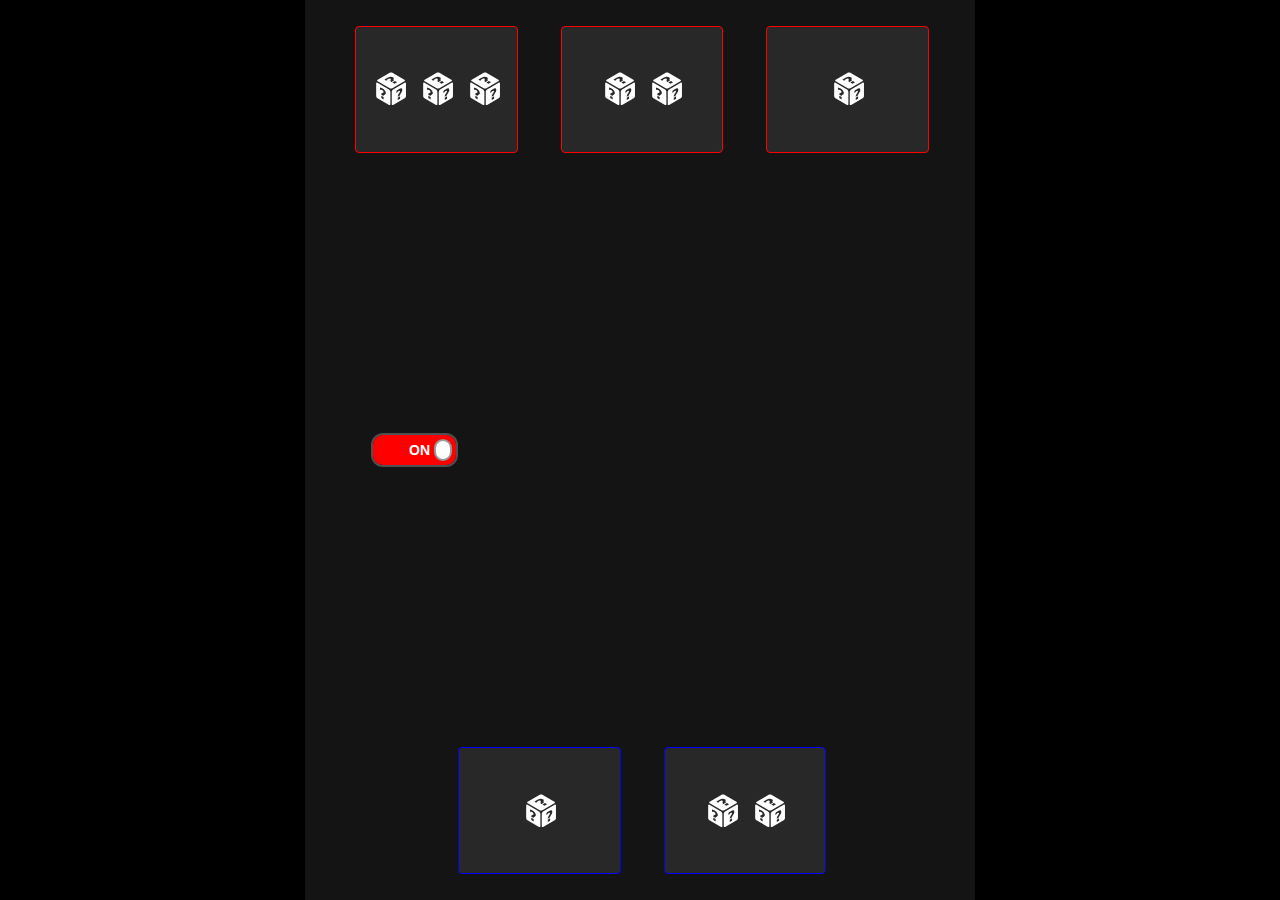
==== commit e8b8cb50: "Add a toggle for the conquest mode UI." ====
--- a/risk/index.html
+++ b/risk/index.html
@@ -5,7 +5,7 @@
     <title>RISK Dice</title>
     <link rel="stylesheet" type="text/css" href="CSS/mainstylesheet.css">
     <script type="text/javascript" src="script/baseApp.js"></script>
-    <meta name="viewport" content="width=device-width, initial-scale=1.0">
+    <meta name="viewport" content="width=device-width, initial-scale=1.0, user-scalable=no">
     <meta charset="utf-8">
 </head>
 
@@ -118,7 +118,7 @@
         </div>
         <div id="row_3" class="row-3">
             <div id="" class="col-3 center_inner_div">
-                <input id="attacker_input" type="number" placeholder=" units">
+                <input id="attacker_input" type="number" placeholder=" units" style="display:none;">
             </div>
             <div class="col-4 center_inner_div">
                 <p id="attacker_units_left" class="lost_units"></p>
@@ -130,19 +130,28 @@
             </div>
         </div>
         <div id="row_4" class="row-4">
-            <div id="" class="col-4 center_inner_div">
-                <div id="reset_button" class="MenuButton" onclick="engageConquest()">Start Conquest
-                </div>
-            </div>
-            <div id="" class="col-2 center_inner_div"></div>
-            <div id="" class="col-4 center_inner_div">
-                <div id="reset_Conquest" style="display:none;" class="MenuButton"
-                    onclick="resetConquest()">Reset Conquest</div>
+            <div id="" class="col-3">
+                <div id="conquestToggle" class="onoffswitch">
+                    <input id="conquestToggleInput" type="checkbox" name="onoffswitch"
+                        class="onoffswitch-checkbox" id="myonoffswitch" checked>
+                    <label class="onoffswitch-label" for="myonoffswitch">
+                        <span class="onoffswitch-inner"></span>
+                        <span class="onoffswitch-switch"></span>
+                    </label>
+                </div>
+            </div>
+            <div id="" class="col-7 center_inner_div">
+                <div id="startStopConquest" class="MenuButton" style="display:none;">
+                    Start Conquest
+                </div>
+                <div id="roundCounter" class="MenuButton" style="display:none;">
+
+                </div>
             </div>
         </div>
         <div id="row_5" class="row-5">
             <div id="" class="col-3 center_inner_div">
-                <input id="defender_input" type="number" placeholder=" units">
+                <input id="defender_input" type="number" placeholder=" units" style="display:none;">
             </div>
             <div class="col-4 center_inner_div">
                 <p id="defender_units_left" class="lost_units"></p>
--- a/risk/CSS/mainstylesheet.css
+++ b/risk/CSS/mainstylesheet.css
@@ -9,9 +9,9 @@
     --background-soft: rgb(20, 20, 20);
     /* theme color black, multiple shades */
     --shade-0: black;
-    --shade-1: rgb(10, 10, 10);
-    --shade-2: rgb(20, 20, 20);
-    --shade-3: rgb(40, 40, 40);
+    --shade-1: rgb(20, 20, 20);
+    --shade-2: rgb(40, 40, 40);
+    --shade-3: rgb(60, 60, 60);
     --shade-4: rgb(80, 80, 80);
     --attack-red: red;
     --defend-blue: blue;
@@ -118,7 +118,7 @@
 @media only screen and (min-height: 920px) {
     /* max height */
     #game-area {
-        height: 920px;s
+        height: 920px;
     }
 }
 /* make the vertical aligns work */
@@ -130,23 +130,40 @@
     display: inline-block;
     vertical-align: middle;
 }
-/* dimensioning of icons */
+
 .play-button {
     display: inline-block;
-    vertical-align: middle;
-    height: auto;
+    position: relative;
+    vertical-align: middle;
+    color: var(--attack-red);
+    background-color: var(--shade-2);
+    border: 1px solid var(--attack-red);
+    border-radius: 4px;
+    padding: 0;
+    margin: 0 3%;
+    cursor: pointer;
+    height: 80%;
     width: 25%;
-    margin: 0 3%;
-    border-radius: 2mm;
-    border: 1mm solid var(--attack-red);
-    background-color: var(--shade-3);
-}
+    font-size: 14px;
+}
+.play-button:active {
+    box-shadow: 0 3px 0 var(--attack-red);
+    top: 3px;
+}
+#row_7 .play-button {
+    color: var(--defend-blue);
+    border-color: var(--defend-blue);
+}
+#row_7 .play-button:active {
+    box-shadow: 0 3px 0 var(--defend-blue);
+}
+
 .button-dice {
     display: inline-block;
     vertical-align: middle;
     width: 25%;
     height: auto;
-    margin: 10% 1%;
+    margin: 0 1%;
 }
 .unit-lost,
 .dice {
@@ -173,6 +190,7 @@
     height: 60%;
     width: auto;
 }
+
 /*----------------------------------------Styling --------------------*/
 .MenuButton {
     background-color: var(--shade-4);
@@ -185,7 +203,7 @@
 }
 input {
     display: inline-block;
-    width: 50%;
+    width: 60%;
     text-align: left;
 }
 .align-right {
@@ -197,8 +215,80 @@
     text-align: center;
 }
 
-
 /* utilities */
 svg {
     pointer-events: none;
-}+}
+
+/* toggle switch */
+.onoffswitch {
+    position: relative;
+    vertical-align: middle;
+    display: inline-block;
+    width: 87px;
+    -webkit-user-select: none;
+    -moz-user-select: none;
+    -ms-user-select: none;
+}
+.onoffswitch-checkbox {
+    display: none;
+}
+.onoffswitch-label {
+    display: block;
+    overflow: hidden;
+    cursor: pointer;
+    border: 2px solid var(--shade-4);
+    border-radius: 12px;
+}
+.onoffswitch-inner {
+    display: block;
+    width: 200%;
+    margin-left: -100%;
+    transition: margin 0.3s ease-in 0s;
+}
+.onoffswitch-inner:before,
+.onoffswitch-inner:after {
+    display: block;
+    float: left;
+    width: 50%;
+    height: 30px;
+    padding: 0;
+    line-height: 30px;
+    font-size: 14px;
+    color: white;
+    font-family: Trebuchet, Arial, sans-serif;
+    font-weight: bold;
+    box-sizing: border-box;
+}
+.onoffswitch-inner:before {
+    content: "ON";
+    padding-left: 10px;
+    background-color: var(--attack-red);
+    color: var(--white);
+}
+.onoffswitch-inner:after {
+    content: "OFF";
+    padding-right: 10px;
+    background-color: var(--shade-1);
+    color: var(--shade-4);
+    text-align: right;
+}
+.onoffswitch-switch {
+    display: block;
+    width: 18px;
+    margin: 6px;
+    background: #ffffff;
+    position: absolute;
+    top: 0;
+    bottom: 0;
+    right: 56px;
+    border: 2px solid #999999;
+    border-radius: 20px;
+    transition: all 0.3s ease-in 0s;
+}
+.onoffswitch-checkbox:checked + .onoffswitch-label .onoffswitch-inner {
+    margin-left: 0;
+}
+.onoffswitch-checkbox:checked + .onoffswitch-label .onoffswitch-switch {
+    right: 0px;
+}
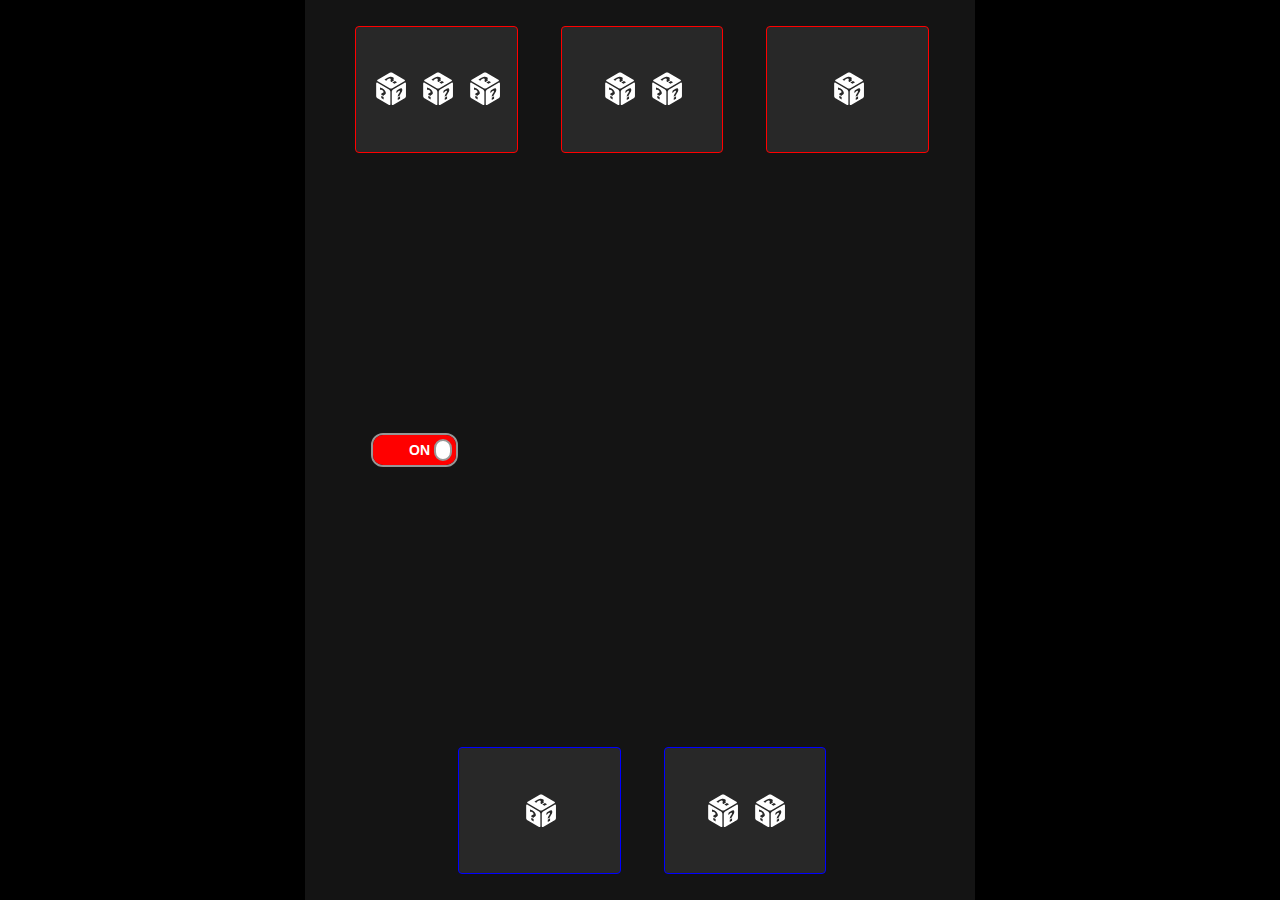
==== commit 53339f6f: "Restyle buttons a bit." ====
--- a/risk/index.html
+++ b/risk/index.html
@@ -141,11 +141,11 @@
                 </div>
             </div>
             <div id="" class="col-7 center_inner_div">
-                <div id="startStopConquest" class="MenuButton" style="display:none;">
-                    Start Conquest
-                </div>
-                <div id="roundCounter" class="MenuButton" style="display:none;">
-
+                <div id="startStopConquest" class="base-button" style="display:none;">
+                    Start
+                </div>
+                <div id="roundCounter" class="base-button" style="display:none;">
+                    Round
                 </div>
             </div>
         </div>
--- a/risk/CSS/mainstylesheet.css
+++ b/risk/CSS/mainstylesheet.css
@@ -11,8 +11,9 @@
     --shade-0: black;
     --shade-1: rgb(20, 20, 20);
     --shade-2: rgb(40, 40, 40);
-    --shade-3: rgb(60, 60, 60);
-    --shade-4: rgb(80, 80, 80);
+    --shade-3: rgb(80, 80, 80);
+    --shade-4: rgb(150, 150, 150);
+    --shade-5: rgb(220, 220, 200);
     --attack-red: red;
     --defend-blue: blue;
 }
@@ -192,19 +193,26 @@
 }
 
 /*----------------------------------------Styling --------------------*/
-.MenuButton {
-    background-color: var(--shade-4);
-    border: 3px solid var(--background);
-    border-radius: 25px;
-    display: inline-block;
-    height: 50px;
-    line-height: 45px;
-    width: 140px;
+
+.base-button {
+    color: var(--shade-4);
+    border: 1px solid var(--shade-4);
+    background-color: var(--shade-1);
+    vertical-align: middle;
+    width: 100px;
+    padding: 3mm 0;
+    border-radius: 15px;
+    margin: 0 3%;
 }
 input {
     display: inline-block;
     width: 60%;
-    text-align: left;
+    text-align: center;
+    background-color: var(--shade-5);
+    border-color: var(--shade-5);
+    color: var(--shade-2);
+    padding: 2mm 0;
+    border-radius: 5px;
 }
 .align-right {
     text-align: right;
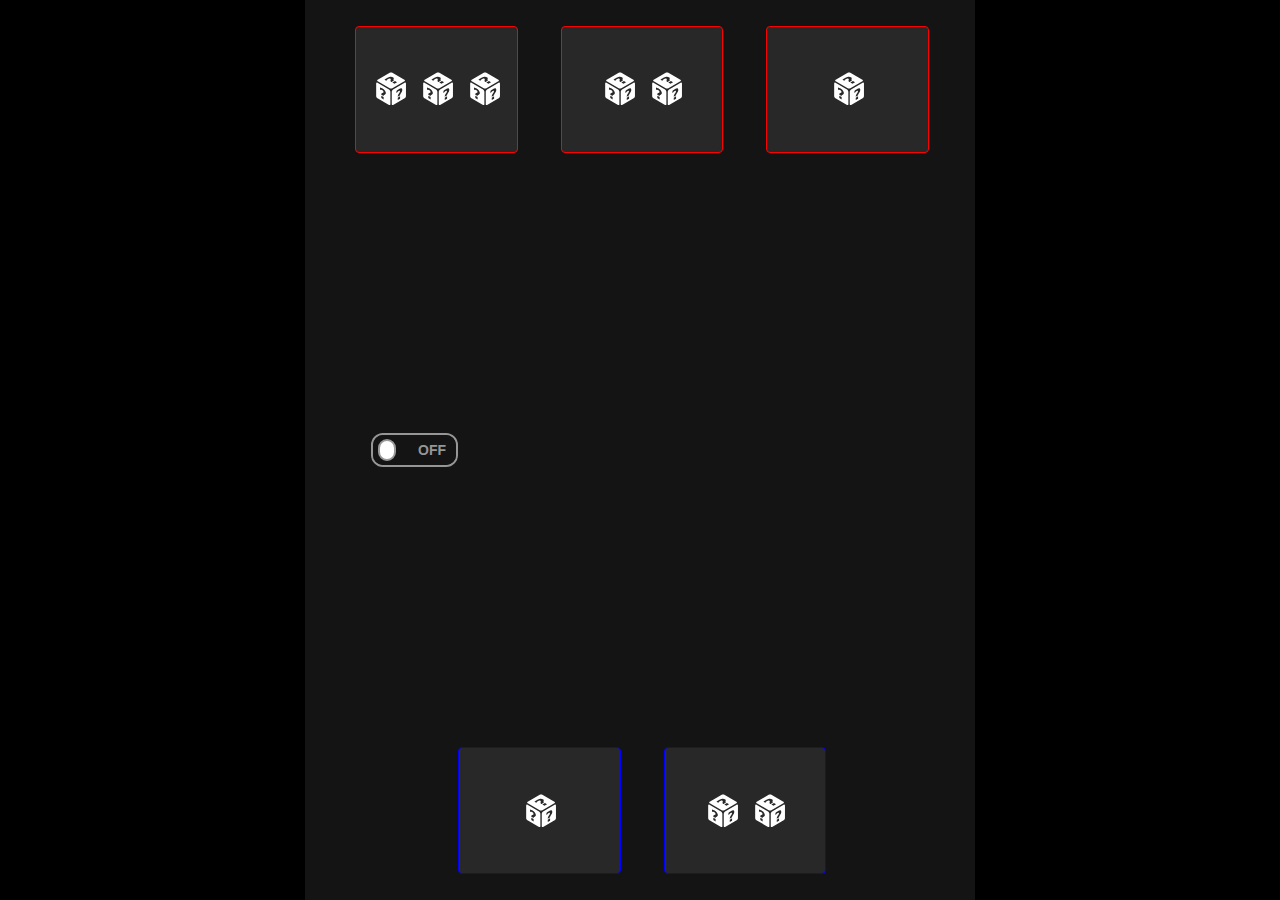
==== commit cf076efe: "Turn Toggle off by default." ====
--- a/risk/index.html
+++ b/risk/index.html
@@ -121,7 +121,7 @@
                 <input id="attacker_input" type="number" placeholder=" units" style="display:none;">
             </div>
             <div class="col-4 center_inner_div">
-                <p id="attacker_units_left" class="lost_units"></p>
+
             </div>
             <div id="" class="col-3 center_inner_div">
                 <div id="" class="lost_units ">
@@ -133,7 +133,7 @@
             <div id="" class="col-3">
                 <div id="conquestToggle" class="onoffswitch">
                     <input id="conquestToggleInput" type="checkbox" name="onoffswitch"
-                        class="onoffswitch-checkbox" id="myonoffswitch" checked>
+                        class="onoffswitch-checkbox" id="myonoffswitch">
                     <label class="onoffswitch-label" for="myonoffswitch">
                         <span class="onoffswitch-inner"></span>
                         <span class="onoffswitch-switch"></span>
@@ -154,7 +154,7 @@
                 <input id="defender_input" type="number" placeholder=" units" style="display:none;">
             </div>
             <div class="col-4 center_inner_div">
-                <p id="defender_units_left" class="lost_units"></p>
+
             </div>
             <div id="" class="col-3 center_inner_div">
 
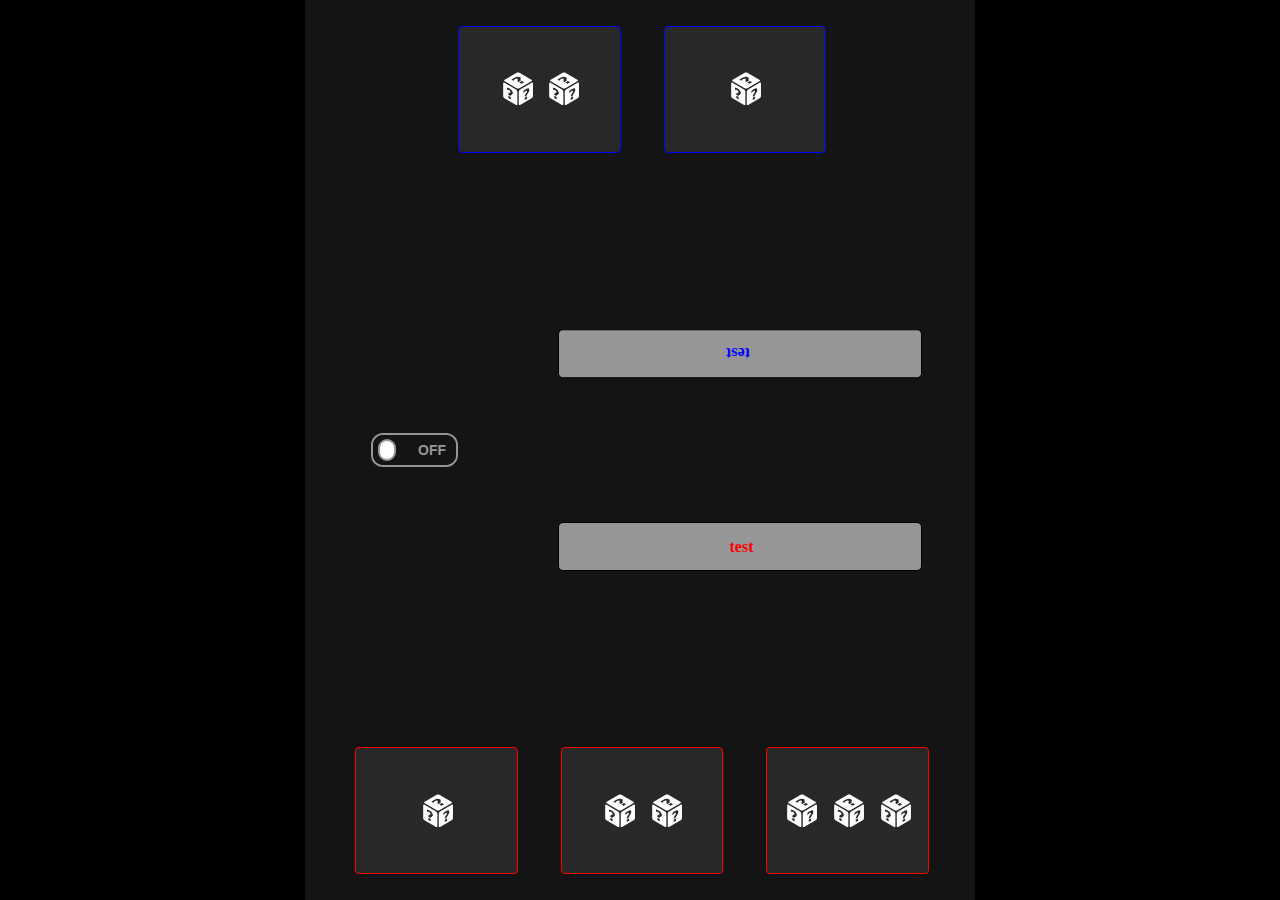
==== commit a39707d8: "Switch attacker/defender, add V1 onscreen logging." ====
--- a/risk/index.html
+++ b/risk/index.html
@@ -11,121 +11,84 @@
 
 <body>
     <div id="game-area">
-        <div id="row_1" class="row-1">
+        <div id="row_1" class="row-7">
             <div id="" class="col-10">
-                <div id="attack-three" class="play-button">
-                    <svg class="button-dice" xmlns="http://www.w3.org/2000/svg"
-                        viewBox="0 0 512 512">
-                        <path d="M0 0h512v512H0z" fill="transparent" fill-opacity="1"></path>
-                        <g class="" style="touch-action: none;" transform="translate(0,0)">
-                            <path class=".dice-face-path"
-                                d="M255.76 44.764c-6.176 0-12.353 1.384-17.137 4.152L85.87 137.276c-9.57 5.536-9.57 14.29 0 19.826l152.753 88.36c9.57 5.536 24.703 5.536 34.272 0l152.753-88.36c9.57-5.535 9.57-14.29 0-19.825l-152.753-88.36c-4.785-2.77-10.96-4.153-17.135-4.153zm-.824 53.11c9.013.097 17.117 2.162 24.31 6.192 4.92 2.758 8.143 5.903 9.666 9.438 1.473 3.507 1.56 8.13.26 13.865l-1.6 5.706c-1.06 4.083-1.28 7.02-.66 8.81.57 1.764 1.983 3.278 4.242 4.544l3.39 1.898-33.235 18.62-3.693-2.067c-4.118-2.306-6.744-4.912-7.883-7.82-1.188-2.935-.99-7.603.594-14.005l1.524-5.748c.887-3.423.973-6.23.26-8.418-.653-2.224-2.134-3.983-4.444-5.277-3.515-1.97-7.726-2.676-12.63-2.123-4.956.526-10.072 2.268-15.35 5.225-4.972 2.785-9.487 6.272-13.55 10.46-4.112 4.162-7.64 8.924-10.587 14.288L171.9 138.21c5.318-5.34 10.543-10.01 15.676-14.013 5.134-4 10.554-7.6 16.262-10.8 14.976-8.39 28.903-13.38 41.78-14.967 3.208-.404 6.315-.59 9.32-.557zm50.757 56.7l26.815 15.024-33.235 18.62-26.816-15.023 33.236-18.62zM75.67 173.84c-5.753-.155-9.664 4.336-9.664 12.28v157.696c0 11.052 7.57 24.163 17.14 29.69l146.93 84.848c9.57 5.526 17.14 1.156 17.14-9.895V290.76c0-11.052-7.57-24.16-17.14-29.688l-146.93-84.847c-2.69-1.555-5.225-2.327-7.476-2.387zm360.773.002c-2.25.06-4.783.83-7.474 2.385l-146.935 84.847c-9.57 5.527-17.14 18.638-17.14 29.69v157.7c0 11.05 7.57 15.418 17.14 9.89L428.97 373.51c9.57-5.527 17.137-18.636 17.137-29.688v-157.7c0-7.942-3.91-12.432-9.664-12.278zm-321.545 63.752c6.553 1.366 12.538 3.038 17.954 5.013 5.415 1.976 10.643 4.417 15.68 7.325 13.213 7.63 23.286 16.324 30.218 26.082 6.932 9.7 10.398 20.046 10.398 31.04 0 5.64-1.055 10.094-3.168 13.364-2.112 3.212-5.714 5.91-10.804 8.094l-5.2 1.92c-3.682 1.442-6.093 2.928-7.23 4.46-1.137 1.472-1.705 3.502-1.705 6.092v3.885l-29.325-16.933v-4.23c0-4.72.892-8.376 2.68-10.97 1.787-2.652 5.552-5.14 11.292-7.467l5.2-2.006c3.087-1.21 5.334-2.732 6.742-4.567 1.46-1.803 2.192-4.028 2.192-6.676 0-4.027-1.3-7.915-3.9-11.66-2.6-3.804-6.227-7.05-10.885-9.74-4.387-2.532-9.126-4.29-14.217-5.272-5.09-1.04-10.398-1.254-15.922-.645v-27.11zm269.54 8.607c1.522 0 2.932.165 4.232.493 6.932 1.696 10.398 8.04 10.398 19.034 0 5.64-1.056 11.314-3.168 17.023-2.112 5.65-5.714 12.507-10.804 20.568l-5.2 7.924c-3.682 5.695-6.093 9.963-7.23 12.807-1.137 2.785-1.705 5.473-1.705 8.063v3.885l-29.325 16.932v-4.23c0-4.72.894-9.41 2.68-14.067 1.79-4.715 5.552-11.55 11.292-20.504l5.2-8.01c3.087-4.776 5.334-8.894 6.742-12.354 1.46-3.492 2.192-6.562 2.192-9.21 0-4.028-1.3-6.414-3.898-7.158-2.6-.8-6.23.142-10.887 2.83-4.387 2.533-9.124 6.25-14.215 11.145-5.09 4.84-10.398 10.752-15.922 17.74v-27.11c6.553-6.2 12.536-11.44 17.95-15.718 5.417-4.278 10.645-7.87 15.68-10.777 10.738-6.2 19.4-9.302 25.99-9.307zm-252.723 94.515l29.326 16.93v30.736l-29.325-16.93v-30.735zm239.246 8.06v30.735l-29.325 16.93v-30.733l29.326-16.932z"
-                                fill="#fff" fill-opacity="1"></path>
-                        </g>
-                    </svg>
-                    <svg class="button-dice" xmlns="http://www.w3.org/2000/svg"
-                        viewBox="0 0 512 512">
-                        <path d="M0 0h512v512H0z" fill="transparent" fill-opacity="1"></path>
-                        <g class="" style="touch-action: none;" transform="translate(0,0)">
-                            <path class=".dice-face-path"
-                                d="M255.76 44.764c-6.176 0-12.353 1.384-17.137 4.152L85.87 137.276c-9.57 5.536-9.57 14.29 0 19.826l152.753 88.36c9.57 5.536 24.703 5.536 34.272 0l152.753-88.36c9.57-5.535 9.57-14.29 0-19.825l-152.753-88.36c-4.785-2.77-10.96-4.153-17.135-4.153zm-.824 53.11c9.013.097 17.117 2.162 24.31 6.192 4.92 2.758 8.143 5.903 9.666 9.438 1.473 3.507 1.56 8.13.26 13.865l-1.6 5.706c-1.06 4.083-1.28 7.02-.66 8.81.57 1.764 1.983 3.278 4.242 4.544l3.39 1.898-33.235 18.62-3.693-2.067c-4.118-2.306-6.744-4.912-7.883-7.82-1.188-2.935-.99-7.603.594-14.005l1.524-5.748c.887-3.423.973-6.23.26-8.418-.653-2.224-2.134-3.983-4.444-5.277-3.515-1.97-7.726-2.676-12.63-2.123-4.956.526-10.072 2.268-15.35 5.225-4.972 2.785-9.487 6.272-13.55 10.46-4.112 4.162-7.64 8.924-10.587 14.288L171.9 138.21c5.318-5.34 10.543-10.01 15.676-14.013 5.134-4 10.554-7.6 16.262-10.8 14.976-8.39 28.903-13.38 41.78-14.967 3.208-.404 6.315-.59 9.32-.557zm50.757 56.7l26.815 15.024-33.235 18.62-26.816-15.023 33.236-18.62zM75.67 173.84c-5.753-.155-9.664 4.336-9.664 12.28v157.696c0 11.052 7.57 24.163 17.14 29.69l146.93 84.848c9.57 5.526 17.14 1.156 17.14-9.895V290.76c0-11.052-7.57-24.16-17.14-29.688l-146.93-84.847c-2.69-1.555-5.225-2.327-7.476-2.387zm360.773.002c-2.25.06-4.783.83-7.474 2.385l-146.935 84.847c-9.57 5.527-17.14 18.638-17.14 29.69v157.7c0 11.05 7.57 15.418 17.14 9.89L428.97 373.51c9.57-5.527 17.137-18.636 17.137-29.688v-157.7c0-7.942-3.91-12.432-9.664-12.278zm-321.545 63.752c6.553 1.366 12.538 3.038 17.954 5.013 5.415 1.976 10.643 4.417 15.68 7.325 13.213 7.63 23.286 16.324 30.218 26.082 6.932 9.7 10.398 20.046 10.398 31.04 0 5.64-1.055 10.094-3.168 13.364-2.112 3.212-5.714 5.91-10.804 8.094l-5.2 1.92c-3.682 1.442-6.093 2.928-7.23 4.46-1.137 1.472-1.705 3.502-1.705 6.092v3.885l-29.325-16.933v-4.23c0-4.72.892-8.376 2.68-10.97 1.787-2.652 5.552-5.14 11.292-7.467l5.2-2.006c3.087-1.21 5.334-2.732 6.742-4.567 1.46-1.803 2.192-4.028 2.192-6.676 0-4.027-1.3-7.915-3.9-11.66-2.6-3.804-6.227-7.05-10.885-9.74-4.387-2.532-9.126-4.29-14.217-5.272-5.09-1.04-10.398-1.254-15.922-.645v-27.11zm269.54 8.607c1.522 0 2.932.165 4.232.493 6.932 1.696 10.398 8.04 10.398 19.034 0 5.64-1.056 11.314-3.168 17.023-2.112 5.65-5.714 12.507-10.804 20.568l-5.2 7.924c-3.682 5.695-6.093 9.963-7.23 12.807-1.137 2.785-1.705 5.473-1.705 8.063v3.885l-29.325 16.932v-4.23c0-4.72.894-9.41 2.68-14.067 1.79-4.715 5.552-11.55 11.292-20.504l5.2-8.01c3.087-4.776 5.334-8.894 6.742-12.354 1.46-3.492 2.192-6.562 2.192-9.21 0-4.028-1.3-6.414-3.898-7.158-2.6-.8-6.23.142-10.887 2.83-4.387 2.533-9.124 6.25-14.215 11.145-5.09 4.84-10.398 10.752-15.922 17.74v-27.11c6.553-6.2 12.536-11.44 17.95-15.718 5.417-4.278 10.645-7.87 15.68-10.777 10.738-6.2 19.4-9.302 25.99-9.307zm-252.723 94.515l29.326 16.93v30.736l-29.325-16.93v-30.735zm239.246 8.06v30.735l-29.325 16.93v-30.733l29.326-16.932z"
-                                fill="#fff" fill-opacity="1"></path>
-                        </g>
-                    </svg>
-                    <svg class="button-dice" xmlns="http://www.w3.org/2000/svg"
-                        viewBox="0 0 512 512">
-                        <path d="M0 0h512v512H0z" fill="transparent" fill-opacity="1"></path>
-                        <g class="" style="touch-action: none;" transform="translate(0,0)">
-                            <path class=".dice-face-path"
-                                d="M255.76 44.764c-6.176 0-12.353 1.384-17.137 4.152L85.87 137.276c-9.57 5.536-9.57 14.29 0 19.826l152.753 88.36c9.57 5.536 24.703 5.536 34.272 0l152.753-88.36c9.57-5.535 9.57-14.29 0-19.825l-152.753-88.36c-4.785-2.77-10.96-4.153-17.135-4.153zm-.824 53.11c9.013.097 17.117 2.162 24.31 6.192 4.92 2.758 8.143 5.903 9.666 9.438 1.473 3.507 1.56 8.13.26 13.865l-1.6 5.706c-1.06 4.083-1.28 7.02-.66 8.81.57 1.764 1.983 3.278 4.242 4.544l3.39 1.898-33.235 18.62-3.693-2.067c-4.118-2.306-6.744-4.912-7.883-7.82-1.188-2.935-.99-7.603.594-14.005l1.524-5.748c.887-3.423.973-6.23.26-8.418-.653-2.224-2.134-3.983-4.444-5.277-3.515-1.97-7.726-2.676-12.63-2.123-4.956.526-10.072 2.268-15.35 5.225-4.972 2.785-9.487 6.272-13.55 10.46-4.112 4.162-7.64 8.924-10.587 14.288L171.9 138.21c5.318-5.34 10.543-10.01 15.676-14.013 5.134-4 10.554-7.6 16.262-10.8 14.976-8.39 28.903-13.38 41.78-14.967 3.208-.404 6.315-.59 9.32-.557zm50.757 56.7l26.815 15.024-33.235 18.62-26.816-15.023 33.236-18.62zM75.67 173.84c-5.753-.155-9.664 4.336-9.664 12.28v157.696c0 11.052 7.57 24.163 17.14 29.69l146.93 84.848c9.57 5.526 17.14 1.156 17.14-9.895V290.76c0-11.052-7.57-24.16-17.14-29.688l-146.93-84.847c-2.69-1.555-5.225-2.327-7.476-2.387zm360.773.002c-2.25.06-4.783.83-7.474 2.385l-146.935 84.847c-9.57 5.527-17.14 18.638-17.14 29.69v157.7c0 11.05 7.57 15.418 17.14 9.89L428.97 373.51c9.57-5.527 17.137-18.636 17.137-29.688v-157.7c0-7.942-3.91-12.432-9.664-12.278zm-321.545 63.752c6.553 1.366 12.538 3.038 17.954 5.013 5.415 1.976 10.643 4.417 15.68 7.325 13.213 7.63 23.286 16.324 30.218 26.082 6.932 9.7 10.398 20.046 10.398 31.04 0 5.64-1.055 10.094-3.168 13.364-2.112 3.212-5.714 5.91-10.804 8.094l-5.2 1.92c-3.682 1.442-6.093 2.928-7.23 4.46-1.137 1.472-1.705 3.502-1.705 6.092v3.885l-29.325-16.933v-4.23c0-4.72.892-8.376 2.68-10.97 1.787-2.652 5.552-5.14 11.292-7.467l5.2-2.006c3.087-1.21 5.334-2.732 6.742-4.567 1.46-1.803 2.192-4.028 2.192-6.676 0-4.027-1.3-7.915-3.9-11.66-2.6-3.804-6.227-7.05-10.885-9.74-4.387-2.532-9.126-4.29-14.217-5.272-5.09-1.04-10.398-1.254-15.922-.645v-27.11zm269.54 8.607c1.522 0 2.932.165 4.232.493 6.932 1.696 10.398 8.04 10.398 19.034 0 5.64-1.056 11.314-3.168 17.023-2.112 5.65-5.714 12.507-10.804 20.568l-5.2 7.924c-3.682 5.695-6.093 9.963-7.23 12.807-1.137 2.785-1.705 5.473-1.705 8.063v3.885l-29.325 16.932v-4.23c0-4.72.894-9.41 2.68-14.067 1.79-4.715 5.552-11.55 11.292-20.504l5.2-8.01c3.087-4.776 5.334-8.894 6.742-12.354 1.46-3.492 2.192-6.562 2.192-9.21 0-4.028-1.3-6.414-3.898-7.158-2.6-.8-6.23.142-10.887 2.83-4.387 2.533-9.124 6.25-14.215 11.145-5.09 4.84-10.398 10.752-15.922 17.74v-27.11c6.553-6.2 12.536-11.44 17.95-15.718 5.417-4.278 10.645-7.87 15.68-10.777 10.738-6.2 19.4-9.302 25.99-9.307zm-252.723 94.515l29.326 16.93v30.736l-29.325-16.93v-30.735zm239.246 8.06v30.735l-29.325 16.93v-30.733l29.326-16.932z"
-                                fill="#fff" fill-opacity="1"></path>
-                        </g>
-                    </svg>
-                </div>
-                <div id="attack-two" class="play-button">
-                    <svg class="button-dice" xmlns="http://www.w3.org/2000/svg"
-                        viewBox="0 0 512 512">
-                        <path d="M0 0h512v512H0z" fill="transparent" fill-opacity="1"></path>
-                        <g class="" style="touch-action: none;" transform="translate(0,0)">
-                            <path class=".dice-face-path"
-                                d="M255.76 44.764c-6.176 0-12.353 1.384-17.137 4.152L85.87 137.276c-9.57 5.536-9.57 14.29 0 19.826l152.753 88.36c9.57 5.536 24.703 5.536 34.272 0l152.753-88.36c9.57-5.535 9.57-14.29 0-19.825l-152.753-88.36c-4.785-2.77-10.96-4.153-17.135-4.153zm-.824 53.11c9.013.097 17.117 2.162 24.31 6.192 4.92 2.758 8.143 5.903 9.666 9.438 1.473 3.507 1.56 8.13.26 13.865l-1.6 5.706c-1.06 4.083-1.28 7.02-.66 8.81.57 1.764 1.983 3.278 4.242 4.544l3.39 1.898-33.235 18.62-3.693-2.067c-4.118-2.306-6.744-4.912-7.883-7.82-1.188-2.935-.99-7.603.594-14.005l1.524-5.748c.887-3.423.973-6.23.26-8.418-.653-2.224-2.134-3.983-4.444-5.277-3.515-1.97-7.726-2.676-12.63-2.123-4.956.526-10.072 2.268-15.35 5.225-4.972 2.785-9.487 6.272-13.55 10.46-4.112 4.162-7.64 8.924-10.587 14.288L171.9 138.21c5.318-5.34 10.543-10.01 15.676-14.013 5.134-4 10.554-7.6 16.262-10.8 14.976-8.39 28.903-13.38 41.78-14.967 3.208-.404 6.315-.59 9.32-.557zm50.757 56.7l26.815 15.024-33.235 18.62-26.816-15.023 33.236-18.62zM75.67 173.84c-5.753-.155-9.664 4.336-9.664 12.28v157.696c0 11.052 7.57 24.163 17.14 29.69l146.93 84.848c9.57 5.526 17.14 1.156 17.14-9.895V290.76c0-11.052-7.57-24.16-17.14-29.688l-146.93-84.847c-2.69-1.555-5.225-2.327-7.476-2.387zm360.773.002c-2.25.06-4.783.83-7.474 2.385l-146.935 84.847c-9.57 5.527-17.14 18.638-17.14 29.69v157.7c0 11.05 7.57 15.418 17.14 9.89L428.97 373.51c9.57-5.527 17.137-18.636 17.137-29.688v-157.7c0-7.942-3.91-12.432-9.664-12.278zm-321.545 63.752c6.553 1.366 12.538 3.038 17.954 5.013 5.415 1.976 10.643 4.417 15.68 7.325 13.213 7.63 23.286 16.324 30.218 26.082 6.932 9.7 10.398 20.046 10.398 31.04 0 5.64-1.055 10.094-3.168 13.364-2.112 3.212-5.714 5.91-10.804 8.094l-5.2 1.92c-3.682 1.442-6.093 2.928-7.23 4.46-1.137 1.472-1.705 3.502-1.705 6.092v3.885l-29.325-16.933v-4.23c0-4.72.892-8.376 2.68-10.97 1.787-2.652 5.552-5.14 11.292-7.467l5.2-2.006c3.087-1.21 5.334-2.732 6.742-4.567 1.46-1.803 2.192-4.028 2.192-6.676 0-4.027-1.3-7.915-3.9-11.66-2.6-3.804-6.227-7.05-10.885-9.74-4.387-2.532-9.126-4.29-14.217-5.272-5.09-1.04-10.398-1.254-15.922-.645v-27.11zm269.54 8.607c1.522 0 2.932.165 4.232.493 6.932 1.696 10.398 8.04 10.398 19.034 0 5.64-1.056 11.314-3.168 17.023-2.112 5.65-5.714 12.507-10.804 20.568l-5.2 7.924c-3.682 5.695-6.093 9.963-7.23 12.807-1.137 2.785-1.705 5.473-1.705 8.063v3.885l-29.325 16.932v-4.23c0-4.72.894-9.41 2.68-14.067 1.79-4.715 5.552-11.55 11.292-20.504l5.2-8.01c3.087-4.776 5.334-8.894 6.742-12.354 1.46-3.492 2.192-6.562 2.192-9.21 0-4.028-1.3-6.414-3.898-7.158-2.6-.8-6.23.142-10.887 2.83-4.387 2.533-9.124 6.25-14.215 11.145-5.09 4.84-10.398 10.752-15.922 17.74v-27.11c6.553-6.2 12.536-11.44 17.95-15.718 5.417-4.278 10.645-7.87 15.68-10.777 10.738-6.2 19.4-9.302 25.99-9.307zm-252.723 94.515l29.326 16.93v30.736l-29.325-16.93v-30.735zm239.246 8.06v30.735l-29.325 16.93v-30.733l29.326-16.932z"
-                                fill="#fff" fill-opacity="1"></path>
-                        </g>
-                    </svg>
-                    <svg class="button-dice" xmlns="http://www.w3.org/2000/svg"
-                        viewBox="0 0 512 512">
-                        <path d="M0 0h512v512H0z" fill="transparent" fill-opacity="1"></path>
-                        <g class="" style="touch-action: none;" transform="translate(0,0)">
-                            <path class=".dice-face-path"
-                                d="M255.76 44.764c-6.176 0-12.353 1.384-17.137 4.152L85.87 137.276c-9.57 5.536-9.57 14.29 0 19.826l152.753 88.36c9.57 5.536 24.703 5.536 34.272 0l152.753-88.36c9.57-5.535 9.57-14.29 0-19.825l-152.753-88.36c-4.785-2.77-10.96-4.153-17.135-4.153zm-.824 53.11c9.013.097 17.117 2.162 24.31 6.192 4.92 2.758 8.143 5.903 9.666 9.438 1.473 3.507 1.56 8.13.26 13.865l-1.6 5.706c-1.06 4.083-1.28 7.02-.66 8.81.57 1.764 1.983 3.278 4.242 4.544l3.39 1.898-33.235 18.62-3.693-2.067c-4.118-2.306-6.744-4.912-7.883-7.82-1.188-2.935-.99-7.603.594-14.005l1.524-5.748c.887-3.423.973-6.23.26-8.418-.653-2.224-2.134-3.983-4.444-5.277-3.515-1.97-7.726-2.676-12.63-2.123-4.956.526-10.072 2.268-15.35 5.225-4.972 2.785-9.487 6.272-13.55 10.46-4.112 4.162-7.64 8.924-10.587 14.288L171.9 138.21c5.318-5.34 10.543-10.01 15.676-14.013 5.134-4 10.554-7.6 16.262-10.8 14.976-8.39 28.903-13.38 41.78-14.967 3.208-.404 6.315-.59 9.32-.557zm50.757 56.7l26.815 15.024-33.235 18.62-26.816-15.023 33.236-18.62zM75.67 173.84c-5.753-.155-9.664 4.336-9.664 12.28v157.696c0 11.052 7.57 24.163 17.14 29.69l146.93 84.848c9.57 5.526 17.14 1.156 17.14-9.895V290.76c0-11.052-7.57-24.16-17.14-29.688l-146.93-84.847c-2.69-1.555-5.225-2.327-7.476-2.387zm360.773.002c-2.25.06-4.783.83-7.474 2.385l-146.935 84.847c-9.57 5.527-17.14 18.638-17.14 29.69v157.7c0 11.05 7.57 15.418 17.14 9.89L428.97 373.51c9.57-5.527 17.137-18.636 17.137-29.688v-157.7c0-7.942-3.91-12.432-9.664-12.278zm-321.545 63.752c6.553 1.366 12.538 3.038 17.954 5.013 5.415 1.976 10.643 4.417 15.68 7.325 13.213 7.63 23.286 16.324 30.218 26.082 6.932 9.7 10.398 20.046 10.398 31.04 0 5.64-1.055 10.094-3.168 13.364-2.112 3.212-5.714 5.91-10.804 8.094l-5.2 1.92c-3.682 1.442-6.093 2.928-7.23 4.46-1.137 1.472-1.705 3.502-1.705 6.092v3.885l-29.325-16.933v-4.23c0-4.72.892-8.376 2.68-10.97 1.787-2.652 5.552-5.14 11.292-7.467l5.2-2.006c3.087-1.21 5.334-2.732 6.742-4.567 1.46-1.803 2.192-4.028 2.192-6.676 0-4.027-1.3-7.915-3.9-11.66-2.6-3.804-6.227-7.05-10.885-9.74-4.387-2.532-9.126-4.29-14.217-5.272-5.09-1.04-10.398-1.254-15.922-.645v-27.11zm269.54 8.607c1.522 0 2.932.165 4.232.493 6.932 1.696 10.398 8.04 10.398 19.034 0 5.64-1.056 11.314-3.168 17.023-2.112 5.65-5.714 12.507-10.804 20.568l-5.2 7.924c-3.682 5.695-6.093 9.963-7.23 12.807-1.137 2.785-1.705 5.473-1.705 8.063v3.885l-29.325 16.932v-4.23c0-4.72.894-9.41 2.68-14.067 1.79-4.715 5.552-11.55 11.292-20.504l5.2-8.01c3.087-4.776 5.334-8.894 6.742-12.354 1.46-3.492 2.192-6.562 2.192-9.21 0-4.028-1.3-6.414-3.898-7.158-2.6-.8-6.23.142-10.887 2.83-4.387 2.533-9.124 6.25-14.215 11.145-5.09 4.84-10.398 10.752-15.922 17.74v-27.11c6.553-6.2 12.536-11.44 17.95-15.718 5.417-4.278 10.645-7.87 15.68-10.777 10.738-6.2 19.4-9.302 25.99-9.307zm-252.723 94.515l29.326 16.93v30.736l-29.325-16.93v-30.735zm239.246 8.06v30.735l-29.325 16.93v-30.733l29.326-16.932z"
-                                fill="#fff" fill-opacity="1"></path>
-                        </g>
-                    </svg>
-                </div>
-                <div id="attack-one" class="play-button">
-                    <svg class="button-dice" xmlns="http://www.w3.org/2000/svg"
-                        viewBox="0 0 512 512">
-                        <path d="M0 0h512v512H0z" fill="transparent" fill-opacity="1"></path>
-                        <g class="" style="touch-action: none;" transform="translate(0,0)">
-                            <path class=".dice-face-path"
-                                d="M255.76 44.764c-6.176 0-12.353 1.384-17.137 4.152L85.87 137.276c-9.57 5.536-9.57 14.29 0 19.826l152.753 88.36c9.57 5.536 24.703 5.536 34.272 0l152.753-88.36c9.57-5.535 9.57-14.29 0-19.825l-152.753-88.36c-4.785-2.77-10.96-4.153-17.135-4.153zm-.824 53.11c9.013.097 17.117 2.162 24.31 6.192 4.92 2.758 8.143 5.903 9.666 9.438 1.473 3.507 1.56 8.13.26 13.865l-1.6 5.706c-1.06 4.083-1.28 7.02-.66 8.81.57 1.764 1.983 3.278 4.242 4.544l3.39 1.898-33.235 18.62-3.693-2.067c-4.118-2.306-6.744-4.912-7.883-7.82-1.188-2.935-.99-7.603.594-14.005l1.524-5.748c.887-3.423.973-6.23.26-8.418-.653-2.224-2.134-3.983-4.444-5.277-3.515-1.97-7.726-2.676-12.63-2.123-4.956.526-10.072 2.268-15.35 5.225-4.972 2.785-9.487 6.272-13.55 10.46-4.112 4.162-7.64 8.924-10.587 14.288L171.9 138.21c5.318-5.34 10.543-10.01 15.676-14.013 5.134-4 10.554-7.6 16.262-10.8 14.976-8.39 28.903-13.38 41.78-14.967 3.208-.404 6.315-.59 9.32-.557zm50.757 56.7l26.815 15.024-33.235 18.62-26.816-15.023 33.236-18.62zM75.67 173.84c-5.753-.155-9.664 4.336-9.664 12.28v157.696c0 11.052 7.57 24.163 17.14 29.69l146.93 84.848c9.57 5.526 17.14 1.156 17.14-9.895V290.76c0-11.052-7.57-24.16-17.14-29.688l-146.93-84.847c-2.69-1.555-5.225-2.327-7.476-2.387zm360.773.002c-2.25.06-4.783.83-7.474 2.385l-146.935 84.847c-9.57 5.527-17.14 18.638-17.14 29.69v157.7c0 11.05 7.57 15.418 17.14 9.89L428.97 373.51c9.57-5.527 17.137-18.636 17.137-29.688v-157.7c0-7.942-3.91-12.432-9.664-12.278zm-321.545 63.752c6.553 1.366 12.538 3.038 17.954 5.013 5.415 1.976 10.643 4.417 15.68 7.325 13.213 7.63 23.286 16.324 30.218 26.082 6.932 9.7 10.398 20.046 10.398 31.04 0 5.64-1.055 10.094-3.168 13.364-2.112 3.212-5.714 5.91-10.804 8.094l-5.2 1.92c-3.682 1.442-6.093 2.928-7.23 4.46-1.137 1.472-1.705 3.502-1.705 6.092v3.885l-29.325-16.933v-4.23c0-4.72.892-8.376 2.68-10.97 1.787-2.652 5.552-5.14 11.292-7.467l5.2-2.006c3.087-1.21 5.334-2.732 6.742-4.567 1.46-1.803 2.192-4.028 2.192-6.676 0-4.027-1.3-7.915-3.9-11.66-2.6-3.804-6.227-7.05-10.885-9.74-4.387-2.532-9.126-4.29-14.217-5.272-5.09-1.04-10.398-1.254-15.922-.645v-27.11zm269.54 8.607c1.522 0 2.932.165 4.232.493 6.932 1.696 10.398 8.04 10.398 19.034 0 5.64-1.056 11.314-3.168 17.023-2.112 5.65-5.714 12.507-10.804 20.568l-5.2 7.924c-3.682 5.695-6.093 9.963-7.23 12.807-1.137 2.785-1.705 5.473-1.705 8.063v3.885l-29.325 16.932v-4.23c0-4.72.894-9.41 2.68-14.067 1.79-4.715 5.552-11.55 11.292-20.504l5.2-8.01c3.087-4.776 5.334-8.894 6.742-12.354 1.46-3.492 2.192-6.562 2.192-9.21 0-4.028-1.3-6.414-3.898-7.158-2.6-.8-6.23.142-10.887 2.83-4.387 2.533-9.124 6.25-14.215 11.145-5.09 4.84-10.398 10.752-15.922 17.74v-27.11c6.553-6.2 12.536-11.44 17.95-15.718 5.417-4.278 10.645-7.87 15.68-10.777 10.738-6.2 19.4-9.302 25.99-9.307zm-252.723 94.515l29.326 16.93v30.736l-29.325-16.93v-30.735zm239.246 8.06v30.735l-29.325 16.93v-30.733l29.326-16.932z"
-                                fill="#fff" fill-opacity="1"></path>
-                        </g>
-                    </svg>
-                </div>
-            </div>
-        </div>
-        <div id="row_2" class="row-2 ">
-            <div id="" class="col-5">
-                <svg id="attackerDeath1" class="unit-lost" xmlns="http://www.w3.org/2000/svg"
-                    viewBox="0 0 512 512">
-                    <path d="M0 0h512v512H0z" fill="transparent" fill-opacity="1"></path>
-                    <g class="" style="touch-action: none;" transform="translate(0,0)">
-                        <path class=".dice-face-path" d="" fill="#fff" fill-opacity="1"></path>
-                    </g>
-                </svg>
-                <svg id="attackerDeath2" class="unit-lost" xmlns="http://www.w3.org/2000/svg"
-                    viewBox="0 0 512 512">
-                    <path d="M0 0h512v512H0z" fill="transparent" fill-opacity="1"></path>
-                    <g class="" style="touch-action: none;" transform="translate(0,0)">
-                        <path class=".dice-face-path" d="" fill="#fff" fill-opacity="1"></path>
-                    </g>
-                </svg>
-            </div>
-            <div id="" class="col-5">
-                <svg id="dice_a3" class="dice" xmlns="http://www.w3.org/2000/svg"
-                    viewBox="0 0 512 512">
-                    <path d="M0 0h512v512H0z" fill="transparent" fill-opacity="1"></path>
-                    <g class="" style="touch-action: none;" transform="translate(0,0)">
-                        <path class=".dice-face-path" d="" fill="#fff" fill-opacity="1"></path>
-                    </g>
-                </svg>
-                <svg id="dice_a2" class="dice" xmlns="http://www.w3.org/2000/svg"
-                    viewBox="0 0 512 512">
-                    <path d="M0 0h512v512H0z" fill="transparent" fill-opacity="1"></path>
-                    <g class="" style="touch-action: none;" transform="translate(0,0)">
-                        <path class=".dice-face-path" d="" fill="#fff" fill-opacity="1"></path>
-                    </g>
-                </svg>
-                <svg id="dice_a1" class="dice" xmlns="http://www.w3.org/2000/svg"
-                    viewBox="0 0 512 512">
-                    <path d="M0 0h512v512H0z" fill="transparent" fill-opacity="1"></path>
-                    <g class="" style="touch-action: none;" transform="translate(0,0)">
-                        <path class=".dice-face-path" d="" fill="#fff" fill-opacity="1"></path>
-                    </g>
-                </svg>
-            </div>
-        </div>
-        <div id="row_3" class="row-3">
-            <div id="" class="col-3 center_inner_div">
-                <input id="attacker_input" type="number" placeholder=" units" style="display:none;">
-            </div>
-            <div class="col-4 center_inner_div">
-
-            </div>
-            <div id="" class="col-3 center_inner_div">
-                <div id="" class="lost_units ">
-
+                <div id="defend-two" class="play-button">
+                    <svg class="button-dice" xmlns="http://www.w3.org/2000/svg"
+                        viewBox="0 0 512 512">
+                        <path d="M0 0h512v512H0z" fill="transparent" fill-opacity="1"></path>
+                        <g class="" style="touch-action: none;" transform="translate(0,0)">
+                            <path class=".dice-face-path"
+                                d="M255.76 44.764c-6.176 0-12.353 1.384-17.137 4.152L85.87 137.276c-9.57 5.536-9.57 14.29 0 19.826l152.753 88.36c9.57 5.536 24.703 5.536 34.272 0l152.753-88.36c9.57-5.535 9.57-14.29 0-19.825l-152.753-88.36c-4.785-2.77-10.96-4.153-17.135-4.153zm-.824 53.11c9.013.097 17.117 2.162 24.31 6.192 4.92 2.758 8.143 5.903 9.666 9.438 1.473 3.507 1.56 8.13.26 13.865l-1.6 5.706c-1.06 4.083-1.28 7.02-.66 8.81.57 1.764 1.983 3.278 4.242 4.544l3.39 1.898-33.235 18.62-3.693-2.067c-4.118-2.306-6.744-4.912-7.883-7.82-1.188-2.935-.99-7.603.594-14.005l1.524-5.748c.887-3.423.973-6.23.26-8.418-.653-2.224-2.134-3.983-4.444-5.277-3.515-1.97-7.726-2.676-12.63-2.123-4.956.526-10.072 2.268-15.35 5.225-4.972 2.785-9.487 6.272-13.55 10.46-4.112 4.162-7.64 8.924-10.587 14.288L171.9 138.21c5.318-5.34 10.543-10.01 15.676-14.013 5.134-4 10.554-7.6 16.262-10.8 14.976-8.39 28.903-13.38 41.78-14.967 3.208-.404 6.315-.59 9.32-.557zm50.757 56.7l26.815 15.024-33.235 18.62-26.816-15.023 33.236-18.62zM75.67 173.84c-5.753-.155-9.664 4.336-9.664 12.28v157.696c0 11.052 7.57 24.163 17.14 29.69l146.93 84.848c9.57 5.526 17.14 1.156 17.14-9.895V290.76c0-11.052-7.57-24.16-17.14-29.688l-146.93-84.847c-2.69-1.555-5.225-2.327-7.476-2.387zm360.773.002c-2.25.06-4.783.83-7.474 2.385l-146.935 84.847c-9.57 5.527-17.14 18.638-17.14 29.69v157.7c0 11.05 7.57 15.418 17.14 9.89L428.97 373.51c9.57-5.527 17.137-18.636 17.137-29.688v-157.7c0-7.942-3.91-12.432-9.664-12.278zm-321.545 63.752c6.553 1.366 12.538 3.038 17.954 5.013 5.415 1.976 10.643 4.417 15.68 7.325 13.213 7.63 23.286 16.324 30.218 26.082 6.932 9.7 10.398 20.046 10.398 31.04 0 5.64-1.055 10.094-3.168 13.364-2.112 3.212-5.714 5.91-10.804 8.094l-5.2 1.92c-3.682 1.442-6.093 2.928-7.23 4.46-1.137 1.472-1.705 3.502-1.705 6.092v3.885l-29.325-16.933v-4.23c0-4.72.892-8.376 2.68-10.97 1.787-2.652 5.552-5.14 11.292-7.467l5.2-2.006c3.087-1.21 5.334-2.732 6.742-4.567 1.46-1.803 2.192-4.028 2.192-6.676 0-4.027-1.3-7.915-3.9-11.66-2.6-3.804-6.227-7.05-10.885-9.74-4.387-2.532-9.126-4.29-14.217-5.272-5.09-1.04-10.398-1.254-15.922-.645v-27.11zm269.54 8.607c1.522 0 2.932.165 4.232.493 6.932 1.696 10.398 8.04 10.398 19.034 0 5.64-1.056 11.314-3.168 17.023-2.112 5.65-5.714 12.507-10.804 20.568l-5.2 7.924c-3.682 5.695-6.093 9.963-7.23 12.807-1.137 2.785-1.705 5.473-1.705 8.063v3.885l-29.325 16.932v-4.23c0-4.72.894-9.41 2.68-14.067 1.79-4.715 5.552-11.55 11.292-20.504l5.2-8.01c3.087-4.776 5.334-8.894 6.742-12.354 1.46-3.492 2.192-6.562 2.192-9.21 0-4.028-1.3-6.414-3.898-7.158-2.6-.8-6.23.142-10.887 2.83-4.387 2.533-9.124 6.25-14.215 11.145-5.09 4.84-10.398 10.752-15.922 17.74v-27.11c6.553-6.2 12.536-11.44 17.95-15.718 5.417-4.278 10.645-7.87 15.68-10.777 10.738-6.2 19.4-9.302 25.99-9.307zm-252.723 94.515l29.326 16.93v30.736l-29.325-16.93v-30.735zm239.246 8.06v30.735l-29.325 16.93v-30.733l29.326-16.932z"
+                                fill="#fff" fill-opacity="1"></path>
+                        </g>
+                    </svg>
+                    <svg class="button-dice" xmlns="http://www.w3.org/2000/svg"
+                        viewBox="0 0 512 512">
+                        <path d="M0 0h512v512H0z" fill="transparent" fill-opacity="1"></path>
+                        <g class="" style="touch-action: none;" transform="translate(0,0)">
+                            <path class=".dice-face-path"
+                                d="M255.76 44.764c-6.176 0-12.353 1.384-17.137 4.152L85.87 137.276c-9.57 5.536-9.57 14.29 0 19.826l152.753 88.36c9.57 5.536 24.703 5.536 34.272 0l152.753-88.36c9.57-5.535 9.57-14.29 0-19.825l-152.753-88.36c-4.785-2.77-10.96-4.153-17.135-4.153zm-.824 53.11c9.013.097 17.117 2.162 24.31 6.192 4.92 2.758 8.143 5.903 9.666 9.438 1.473 3.507 1.56 8.13.26 13.865l-1.6 5.706c-1.06 4.083-1.28 7.02-.66 8.81.57 1.764 1.983 3.278 4.242 4.544l3.39 1.898-33.235 18.62-3.693-2.067c-4.118-2.306-6.744-4.912-7.883-7.82-1.188-2.935-.99-7.603.594-14.005l1.524-5.748c.887-3.423.973-6.23.26-8.418-.653-2.224-2.134-3.983-4.444-5.277-3.515-1.97-7.726-2.676-12.63-2.123-4.956.526-10.072 2.268-15.35 5.225-4.972 2.785-9.487 6.272-13.55 10.46-4.112 4.162-7.64 8.924-10.587 14.288L171.9 138.21c5.318-5.34 10.543-10.01 15.676-14.013 5.134-4 10.554-7.6 16.262-10.8 14.976-8.39 28.903-13.38 41.78-14.967 3.208-.404 6.315-.59 9.32-.557zm50.757 56.7l26.815 15.024-33.235 18.62-26.816-15.023 33.236-18.62zM75.67 173.84c-5.753-.155-9.664 4.336-9.664 12.28v157.696c0 11.052 7.57 24.163 17.14 29.69l146.93 84.848c9.57 5.526 17.14 1.156 17.14-9.895V290.76c0-11.052-7.57-24.16-17.14-29.688l-146.93-84.847c-2.69-1.555-5.225-2.327-7.476-2.387zm360.773.002c-2.25.06-4.783.83-7.474 2.385l-146.935 84.847c-9.57 5.527-17.14 18.638-17.14 29.69v157.7c0 11.05 7.57 15.418 17.14 9.89L428.97 373.51c9.57-5.527 17.137-18.636 17.137-29.688v-157.7c0-7.942-3.91-12.432-9.664-12.278zm-321.545 63.752c6.553 1.366 12.538 3.038 17.954 5.013 5.415 1.976 10.643 4.417 15.68 7.325 13.213 7.63 23.286 16.324 30.218 26.082 6.932 9.7 10.398 20.046 10.398 31.04 0 5.64-1.055 10.094-3.168 13.364-2.112 3.212-5.714 5.91-10.804 8.094l-5.2 1.92c-3.682 1.442-6.093 2.928-7.23 4.46-1.137 1.472-1.705 3.502-1.705 6.092v3.885l-29.325-16.933v-4.23c0-4.72.892-8.376 2.68-10.97 1.787-2.652 5.552-5.14 11.292-7.467l5.2-2.006c3.087-1.21 5.334-2.732 6.742-4.567 1.46-1.803 2.192-4.028 2.192-6.676 0-4.027-1.3-7.915-3.9-11.66-2.6-3.804-6.227-7.05-10.885-9.74-4.387-2.532-9.126-4.29-14.217-5.272-5.09-1.04-10.398-1.254-15.922-.645v-27.11zm269.54 8.607c1.522 0 2.932.165 4.232.493 6.932 1.696 10.398 8.04 10.398 19.034 0 5.64-1.056 11.314-3.168 17.023-2.112 5.65-5.714 12.507-10.804 20.568l-5.2 7.924c-3.682 5.695-6.093 9.963-7.23 12.807-1.137 2.785-1.705 5.473-1.705 8.063v3.885l-29.325 16.932v-4.23c0-4.72.894-9.41 2.68-14.067 1.79-4.715 5.552-11.55 11.292-20.504l5.2-8.01c3.087-4.776 5.334-8.894 6.742-12.354 1.46-3.492 2.192-6.562 2.192-9.21 0-4.028-1.3-6.414-3.898-7.158-2.6-.8-6.23.142-10.887 2.83-4.387 2.533-9.124 6.25-14.215 11.145-5.09 4.84-10.398 10.752-15.922 17.74v-27.11c6.553-6.2 12.536-11.44 17.95-15.718 5.417-4.278 10.645-7.87 15.68-10.777 10.738-6.2 19.4-9.302 25.99-9.307zm-252.723 94.515l29.326 16.93v30.736l-29.325-16.93v-30.735zm239.246 8.06v30.735l-29.325 16.93v-30.733l29.326-16.932z"
+                                fill="#fff" fill-opacity="1"></path>
+                        </g>
+                    </svg>
+                </div>
+                <div id="defend-one" class="play-button">
+                    <svg class="button-dice" xmlns="http://www.w3.org/2000/svg"
+                        viewBox="0 0 512 512">
+                        <path d="M0 0h512v512H0z" fill="transparent" fill-opacity="1"></path>
+                        <g class="" style="touch-action: none;" transform="translate(0,0)">
+                            <path class=".dice-face-path"
+                                d="M255.76 44.764c-6.176 0-12.353 1.384-17.137 4.152L85.87 137.276c-9.57 5.536-9.57 14.29 0 19.826l152.753 88.36c9.57 5.536 24.703 5.536 34.272 0l152.753-88.36c9.57-5.535 9.57-14.29 0-19.825l-152.753-88.36c-4.785-2.77-10.96-4.153-17.135-4.153zm-.824 53.11c9.013.097 17.117 2.162 24.31 6.192 4.92 2.758 8.143 5.903 9.666 9.438 1.473 3.507 1.56 8.13.26 13.865l-1.6 5.706c-1.06 4.083-1.28 7.02-.66 8.81.57 1.764 1.983 3.278 4.242 4.544l3.39 1.898-33.235 18.62-3.693-2.067c-4.118-2.306-6.744-4.912-7.883-7.82-1.188-2.935-.99-7.603.594-14.005l1.524-5.748c.887-3.423.973-6.23.26-8.418-.653-2.224-2.134-3.983-4.444-5.277-3.515-1.97-7.726-2.676-12.63-2.123-4.956.526-10.072 2.268-15.35 5.225-4.972 2.785-9.487 6.272-13.55 10.46-4.112 4.162-7.64 8.924-10.587 14.288L171.9 138.21c5.318-5.34 10.543-10.01 15.676-14.013 5.134-4 10.554-7.6 16.262-10.8 14.976-8.39 28.903-13.38 41.78-14.967 3.208-.404 6.315-.59 9.32-.557zm50.757 56.7l26.815 15.024-33.235 18.62-26.816-15.023 33.236-18.62zM75.67 173.84c-5.753-.155-9.664 4.336-9.664 12.28v157.696c0 11.052 7.57 24.163 17.14 29.69l146.93 84.848c9.57 5.526 17.14 1.156 17.14-9.895V290.76c0-11.052-7.57-24.16-17.14-29.688l-146.93-84.847c-2.69-1.555-5.225-2.327-7.476-2.387zm360.773.002c-2.25.06-4.783.83-7.474 2.385l-146.935 84.847c-9.57 5.527-17.14 18.638-17.14 29.69v157.7c0 11.05 7.57 15.418 17.14 9.89L428.97 373.51c9.57-5.527 17.137-18.636 17.137-29.688v-157.7c0-7.942-3.91-12.432-9.664-12.278zm-321.545 63.752c6.553 1.366 12.538 3.038 17.954 5.013 5.415 1.976 10.643 4.417 15.68 7.325 13.213 7.63 23.286 16.324 30.218 26.082 6.932 9.7 10.398 20.046 10.398 31.04 0 5.64-1.055 10.094-3.168 13.364-2.112 3.212-5.714 5.91-10.804 8.094l-5.2 1.92c-3.682 1.442-6.093 2.928-7.23 4.46-1.137 1.472-1.705 3.502-1.705 6.092v3.885l-29.325-16.933v-4.23c0-4.72.892-8.376 2.68-10.97 1.787-2.652 5.552-5.14 11.292-7.467l5.2-2.006c3.087-1.21 5.334-2.732 6.742-4.567 1.46-1.803 2.192-4.028 2.192-6.676 0-4.027-1.3-7.915-3.9-11.66-2.6-3.804-6.227-7.05-10.885-9.74-4.387-2.532-9.126-4.29-14.217-5.272-5.09-1.04-10.398-1.254-15.922-.645v-27.11zm269.54 8.607c1.522 0 2.932.165 4.232.493 6.932 1.696 10.398 8.04 10.398 19.034 0 5.64-1.056 11.314-3.168 17.023-2.112 5.65-5.714 12.507-10.804 20.568l-5.2 7.924c-3.682 5.695-6.093 9.963-7.23 12.807-1.137 2.785-1.705 5.473-1.705 8.063v3.885l-29.325 16.932v-4.23c0-4.72.894-9.41 2.68-14.067 1.79-4.715 5.552-11.55 11.292-20.504l5.2-8.01c3.087-4.776 5.334-8.894 6.742-12.354 1.46-3.492 2.192-6.562 2.192-9.21 0-4.028-1.3-6.414-3.898-7.158-2.6-.8-6.23.142-10.887 2.83-4.387 2.533-9.124 6.25-14.215 11.145-5.09 4.84-10.398 10.752-15.922 17.74v-27.11c6.553-6.2 12.536-11.44 17.95-15.718 5.417-4.278 10.645-7.87 15.68-10.777 10.738-6.2 19.4-9.302 25.99-9.307zm-252.723 94.515l29.326 16.93v30.736l-29.325-16.93v-30.735zm239.246 8.06v30.735l-29.325 16.93v-30.733l29.326-16.932z"
+                                fill="#fff" fill-opacity="1"></path>
+                        </g>
+                    </svg>
+                </div>
+            </div>
+        </div>
+        <div id="row_2" class="row-6 ">
+            <div id="" class="col-5">
+                <svg id="dice_d1" class="dice" xmlns="http://www.w3.org/2000/svg"
+                    viewBox="0 0 512 512">
+                    <path d="M0 0h512v512H0z" fill="transparent" fill-opacity="1"></path>
+                    <g class="" style="touch-action: none;" transform="translate(0,0)">
+                        <path class=".dice-face-path" d="" fill="#fff" fill-opacity="1"></path>
+                    </g>
+                </svg>
+                <svg id="dice_d2" class="dice" xmlns="http://www.w3.org/2000/svg"
+                    viewBox="0 0 512 512">
+                    <path d="M0 0h512v512H0z" fill="transparent" fill-opacity="1"></path>
+                    <g class="" style="touch-action: none;" transform="translate(0,0)">
+                        <path class=".dice-face-path" d="" fill="#fff" fill-opacity="1"></path>
+                    </g>
+                </svg>
+            </div>
+            <div id="" class="col-5">
+                <svg id="defenderDeath1" class="unit-lost" xmlns="http://www.w3.org/2000/svg"
+                    viewBox="0 0 512 512">
+                    <path d="M0 0h512v512H0z" fill="transparent" fill-opacity="1"></path>
+                    <g class="" style="touch-action: none;" transform="translate(0,0)">
+                        <path class=".dice-face-path" d="" fill="#fff" fill-opacity="1"></path>
+                    </g>
+                </svg>
+                <svg id="defenderDeath2" class="unit-lost" xmlns="http://www.w3.org/2000/svg"
+                    viewBox="0 0 512 512">
+                    <path d="M0 0h512v512H0z" fill="transparent" fill-opacity="1"></path>
+                    <g class="" style="touch-action: none;" transform="translate(0,0)">
+                        <path class=".dice-face-path" d="" fill="#fff" fill-opacity="1"></path>
+                    </g>
+                </svg>
+            </div>
+        </div>
+        <div id="row_3" class="row-5">
+            <div id="" class="col-3 ">
+                <input id="defender_input" type="number" placeholder=" units" style="display:none;">
+            </div>
+            <div class="col-7 ">
+                <div id="defender-feedback" class="feedback-box">
+                    <h4>
+                        test
+                    </h4>
                 </div>
             </div>
         </div>
@@ -140,7 +103,7 @@
                     </label>
                 </div>
             </div>
-            <div id="" class="col-7 center_inner_div">
+            <div id="" class="col-7 ">
                 <div id="startStopConquest" class="base-button" style="display:none;">
                     Start
                 </div>
@@ -149,65 +112,102 @@
                 </div>
             </div>
         </div>
-        <div id="row_5" class="row-5">
-            <div id="" class="col-3 center_inner_div">
-                <input id="defender_input" type="number" placeholder=" units" style="display:none;">
-            </div>
-            <div class="col-4 center_inner_div">
-
-            </div>
-            <div id="" class="col-3 center_inner_div">
-
-            </div>
-        </div>
-        <div id="row_6" class="row-6 ">
-            <div id="" class="col-5">
-                <svg id="dice_d1" class="dice" xmlns="http://www.w3.org/2000/svg"
-                    viewBox="0 0 512 512">
-                    <path d="M0 0h512v512H0z" fill="transparent" fill-opacity="1"></path>
-                    <g class="" style="touch-action: none;" transform="translate(0,0)">
-                        <path class=".dice-face-path" d="" fill="#fff" fill-opacity="1"></path>
-                    </g>
-                </svg>
-                <svg id="dice_d2" class="dice" xmlns="http://www.w3.org/2000/svg"
-                    viewBox="0 0 512 512">
-                    <path d="M0 0h512v512H0z" fill="transparent" fill-opacity="1"></path>
-                    <g class="" style="touch-action: none;" transform="translate(0,0)">
-                        <path class=".dice-face-path" d="" fill="#fff" fill-opacity="1"></path>
-                    </g>
-                </svg>
-            </div>
-            <div id="" class="col-5">
-                <svg id="defenderDeath1" class="unit-lost" xmlns="http://www.w3.org/2000/svg"
-                    viewBox="0 0 512 512">
-                    <path d="M0 0h512v512H0z" fill="transparent" fill-opacity="1"></path>
-                    <g class="" style="touch-action: none;" transform="translate(0,0)">
-                        <path class=".dice-face-path" d="" fill="#fff" fill-opacity="1"></path>
-                    </g>
-                </svg>
-                <svg id="defenderDeath2" class="unit-lost" xmlns="http://www.w3.org/2000/svg"
-                    viewBox="0 0 512 512">
-                    <path d="M0 0h512v512H0z" fill="transparent" fill-opacity="1"></path>
-                    <g class="" style="touch-action: none;" transform="translate(0,0)">
-                        <path class=".dice-face-path" d="" fill="#fff" fill-opacity="1"></path>
-                    </g>
-                </svg>
-            </div>
-        </div>
-        <div id="row_7" class="row-7">
+        <div id="row_5" class="row-3">
+            <div id="" class="col-3 ">
+                <input id="attacker_input" type="number" placeholder=" units" style="display:none;">
+            </div>
+            <div class="col-7 ">
+                <div id="attacker-feedback" class="feedback-box">
+                    <h4>
+                        test
+                    </h4>
+                </div>
+            </div>
+        </div>
+        <div id="row_6" class="row-2 ">
+            <div id="" class="col-5">
+                <svg id="attackerDeath1" class="unit-lost" xmlns="http://www.w3.org/2000/svg"
+                    viewBox="0 0 512 512">
+                    <path d="M0 0h512v512H0z" fill="transparent" fill-opacity="1"></path>
+                    <g class="" style="touch-action: none;" transform="translate(0,0)">
+                        <path class=".dice-face-path" d="" fill="#fff" fill-opacity="1"></path>
+                    </g>
+                </svg>
+                <svg id="attackerDeath2" class="unit-lost" xmlns="http://www.w3.org/2000/svg"
+                    viewBox="0 0 512 512">
+                    <path d="M0 0h512v512H0z" fill="transparent" fill-opacity="1"></path>
+                    <g class="" style="touch-action: none;" transform="translate(0,0)">
+                        <path class=".dice-face-path" d="" fill="#fff" fill-opacity="1"></path>
+                    </g>
+                </svg>
+            </div>
+            <div id="" class="col-5">
+                <svg id="dice_a3" class="dice" xmlns="http://www.w3.org/2000/svg"
+                    viewBox="0 0 512 512">
+                    <path d="M0 0h512v512H0z" fill="transparent" fill-opacity="1"></path>
+                    <g class="" style="touch-action: none;" transform="translate(0,0)">
+                        <path class=".dice-face-path" d="" fill="#fff" fill-opacity="1"></path>
+                    </g>
+                </svg>
+                <svg id="dice_a2" class="dice" xmlns="http://www.w3.org/2000/svg"
+                    viewBox="0 0 512 512">
+                    <path d="M0 0h512v512H0z" fill="transparent" fill-opacity="1"></path>
+                    <g class="" style="touch-action: none;" transform="translate(0,0)">
+                        <path class=".dice-face-path" d="" fill="#fff" fill-opacity="1"></path>
+                    </g>
+                </svg>
+                <svg id="dice_a1" class="dice" xmlns="http://www.w3.org/2000/svg"
+                    viewBox="0 0 512 512">
+                    <path d="M0 0h512v512H0z" fill="transparent" fill-opacity="1"></path>
+                    <g class="" style="touch-action: none;" transform="translate(0,0)">
+                        <path class=".dice-face-path" d="" fill="#fff" fill-opacity="1"></path>
+                    </g>
+                </svg>
+            </div>
+        </div>
+        <div id="row_7" class="row-1">
             <div id="" class="col-10">
-                <div id="defend-one" class="play-button">
-                    <svg class="button-dice" xmlns="http://www.w3.org/2000/svg"
-                        viewBox="0 0 512 512">
-                        <path d="M0 0h512v512H0z" fill="transparent" fill-opacity="1"></path>
-                        <g class="" style="touch-action: none;" transform="translate(0,0)">
-                            <path class=".dice-face-path"
-                                d="M255.76 44.764c-6.176 0-12.353 1.384-17.137 4.152L85.87 137.276c-9.57 5.536-9.57 14.29 0 19.826l152.753 88.36c9.57 5.536 24.703 5.536 34.272 0l152.753-88.36c9.57-5.535 9.57-14.29 0-19.825l-152.753-88.36c-4.785-2.77-10.96-4.153-17.135-4.153zm-.824 53.11c9.013.097 17.117 2.162 24.31 6.192 4.92 2.758 8.143 5.903 9.666 9.438 1.473 3.507 1.56 8.13.26 13.865l-1.6 5.706c-1.06 4.083-1.28 7.02-.66 8.81.57 1.764 1.983 3.278 4.242 4.544l3.39 1.898-33.235 18.62-3.693-2.067c-4.118-2.306-6.744-4.912-7.883-7.82-1.188-2.935-.99-7.603.594-14.005l1.524-5.748c.887-3.423.973-6.23.26-8.418-.653-2.224-2.134-3.983-4.444-5.277-3.515-1.97-7.726-2.676-12.63-2.123-4.956.526-10.072 2.268-15.35 5.225-4.972 2.785-9.487 6.272-13.55 10.46-4.112 4.162-7.64 8.924-10.587 14.288L171.9 138.21c5.318-5.34 10.543-10.01 15.676-14.013 5.134-4 10.554-7.6 16.262-10.8 14.976-8.39 28.903-13.38 41.78-14.967 3.208-.404 6.315-.59 9.32-.557zm50.757 56.7l26.815 15.024-33.235 18.62-26.816-15.023 33.236-18.62zM75.67 173.84c-5.753-.155-9.664 4.336-9.664 12.28v157.696c0 11.052 7.57 24.163 17.14 29.69l146.93 84.848c9.57 5.526 17.14 1.156 17.14-9.895V290.76c0-11.052-7.57-24.16-17.14-29.688l-146.93-84.847c-2.69-1.555-5.225-2.327-7.476-2.387zm360.773.002c-2.25.06-4.783.83-7.474 2.385l-146.935 84.847c-9.57 5.527-17.14 18.638-17.14 29.69v157.7c0 11.05 7.57 15.418 17.14 9.89L428.97 373.51c9.57-5.527 17.137-18.636 17.137-29.688v-157.7c0-7.942-3.91-12.432-9.664-12.278zm-321.545 63.752c6.553 1.366 12.538 3.038 17.954 5.013 5.415 1.976 10.643 4.417 15.68 7.325 13.213 7.63 23.286 16.324 30.218 26.082 6.932 9.7 10.398 20.046 10.398 31.04 0 5.64-1.055 10.094-3.168 13.364-2.112 3.212-5.714 5.91-10.804 8.094l-5.2 1.92c-3.682 1.442-6.093 2.928-7.23 4.46-1.137 1.472-1.705 3.502-1.705 6.092v3.885l-29.325-16.933v-4.23c0-4.72.892-8.376 2.68-10.97 1.787-2.652 5.552-5.14 11.292-7.467l5.2-2.006c3.087-1.21 5.334-2.732 6.742-4.567 1.46-1.803 2.192-4.028 2.192-6.676 0-4.027-1.3-7.915-3.9-11.66-2.6-3.804-6.227-7.05-10.885-9.74-4.387-2.532-9.126-4.29-14.217-5.272-5.09-1.04-10.398-1.254-15.922-.645v-27.11zm269.54 8.607c1.522 0 2.932.165 4.232.493 6.932 1.696 10.398 8.04 10.398 19.034 0 5.64-1.056 11.314-3.168 17.023-2.112 5.65-5.714 12.507-10.804 20.568l-5.2 7.924c-3.682 5.695-6.093 9.963-7.23 12.807-1.137 2.785-1.705 5.473-1.705 8.063v3.885l-29.325 16.932v-4.23c0-4.72.894-9.41 2.68-14.067 1.79-4.715 5.552-11.55 11.292-20.504l5.2-8.01c3.087-4.776 5.334-8.894 6.742-12.354 1.46-3.492 2.192-6.562 2.192-9.21 0-4.028-1.3-6.414-3.898-7.158-2.6-.8-6.23.142-10.887 2.83-4.387 2.533-9.124 6.25-14.215 11.145-5.09 4.84-10.398 10.752-15.922 17.74v-27.11c6.553-6.2 12.536-11.44 17.95-15.718 5.417-4.278 10.645-7.87 15.68-10.777 10.738-6.2 19.4-9.302 25.99-9.307zm-252.723 94.515l29.326 16.93v30.736l-29.325-16.93v-30.735zm239.246 8.06v30.735l-29.325 16.93v-30.733l29.326-16.932z"
-                                fill="#fff" fill-opacity="1"></path>
-                        </g>
-                    </svg>
-                </div>
-                <div id="defend-two" class="play-button">
+                <div id="attack-one" class="play-button">
+                    <svg class="button-dice" xmlns="http://www.w3.org/2000/svg"
+                        viewBox="0 0 512 512">
+                        <path d="M0 0h512v512H0z" fill="transparent" fill-opacity="1"></path>
+                        <g class="" style="touch-action: none;" transform="translate(0,0)">
+                            <path class=".dice-face-path"
+                                d="M255.76 44.764c-6.176 0-12.353 1.384-17.137 4.152L85.87 137.276c-9.57 5.536-9.57 14.29 0 19.826l152.753 88.36c9.57 5.536 24.703 5.536 34.272 0l152.753-88.36c9.57-5.535 9.57-14.29 0-19.825l-152.753-88.36c-4.785-2.77-10.96-4.153-17.135-4.153zm-.824 53.11c9.013.097 17.117 2.162 24.31 6.192 4.92 2.758 8.143 5.903 9.666 9.438 1.473 3.507 1.56 8.13.26 13.865l-1.6 5.706c-1.06 4.083-1.28 7.02-.66 8.81.57 1.764 1.983 3.278 4.242 4.544l3.39 1.898-33.235 18.62-3.693-2.067c-4.118-2.306-6.744-4.912-7.883-7.82-1.188-2.935-.99-7.603.594-14.005l1.524-5.748c.887-3.423.973-6.23.26-8.418-.653-2.224-2.134-3.983-4.444-5.277-3.515-1.97-7.726-2.676-12.63-2.123-4.956.526-10.072 2.268-15.35 5.225-4.972 2.785-9.487 6.272-13.55 10.46-4.112 4.162-7.64 8.924-10.587 14.288L171.9 138.21c5.318-5.34 10.543-10.01 15.676-14.013 5.134-4 10.554-7.6 16.262-10.8 14.976-8.39 28.903-13.38 41.78-14.967 3.208-.404 6.315-.59 9.32-.557zm50.757 56.7l26.815 15.024-33.235 18.62-26.816-15.023 33.236-18.62zM75.67 173.84c-5.753-.155-9.664 4.336-9.664 12.28v157.696c0 11.052 7.57 24.163 17.14 29.69l146.93 84.848c9.57 5.526 17.14 1.156 17.14-9.895V290.76c0-11.052-7.57-24.16-17.14-29.688l-146.93-84.847c-2.69-1.555-5.225-2.327-7.476-2.387zm360.773.002c-2.25.06-4.783.83-7.474 2.385l-146.935 84.847c-9.57 5.527-17.14 18.638-17.14 29.69v157.7c0 11.05 7.57 15.418 17.14 9.89L428.97 373.51c9.57-5.527 17.137-18.636 17.137-29.688v-157.7c0-7.942-3.91-12.432-9.664-12.278zm-321.545 63.752c6.553 1.366 12.538 3.038 17.954 5.013 5.415 1.976 10.643 4.417 15.68 7.325 13.213 7.63 23.286 16.324 30.218 26.082 6.932 9.7 10.398 20.046 10.398 31.04 0 5.64-1.055 10.094-3.168 13.364-2.112 3.212-5.714 5.91-10.804 8.094l-5.2 1.92c-3.682 1.442-6.093 2.928-7.23 4.46-1.137 1.472-1.705 3.502-1.705 6.092v3.885l-29.325-16.933v-4.23c0-4.72.892-8.376 2.68-10.97 1.787-2.652 5.552-5.14 11.292-7.467l5.2-2.006c3.087-1.21 5.334-2.732 6.742-4.567 1.46-1.803 2.192-4.028 2.192-6.676 0-4.027-1.3-7.915-3.9-11.66-2.6-3.804-6.227-7.05-10.885-9.74-4.387-2.532-9.126-4.29-14.217-5.272-5.09-1.04-10.398-1.254-15.922-.645v-27.11zm269.54 8.607c1.522 0 2.932.165 4.232.493 6.932 1.696 10.398 8.04 10.398 19.034 0 5.64-1.056 11.314-3.168 17.023-2.112 5.65-5.714 12.507-10.804 20.568l-5.2 7.924c-3.682 5.695-6.093 9.963-7.23 12.807-1.137 2.785-1.705 5.473-1.705 8.063v3.885l-29.325 16.932v-4.23c0-4.72.894-9.41 2.68-14.067 1.79-4.715 5.552-11.55 11.292-20.504l5.2-8.01c3.087-4.776 5.334-8.894 6.742-12.354 1.46-3.492 2.192-6.562 2.192-9.21 0-4.028-1.3-6.414-3.898-7.158-2.6-.8-6.23.142-10.887 2.83-4.387 2.533-9.124 6.25-14.215 11.145-5.09 4.84-10.398 10.752-15.922 17.74v-27.11c6.553-6.2 12.536-11.44 17.95-15.718 5.417-4.278 10.645-7.87 15.68-10.777 10.738-6.2 19.4-9.302 25.99-9.307zm-252.723 94.515l29.326 16.93v30.736l-29.325-16.93v-30.735zm239.246 8.06v30.735l-29.325 16.93v-30.733l29.326-16.932z"
+                                fill="#fff" fill-opacity="1"></path>
+                        </g>
+                    </svg>
+                </div>
+                <div id="attack-two" class="play-button">
+                    <svg class="button-dice" xmlns="http://www.w3.org/2000/svg"
+                        viewBox="0 0 512 512">
+                        <path d="M0 0h512v512H0z" fill="transparent" fill-opacity="1"></path>
+                        <g class="" style="touch-action: none;" transform="translate(0,0)">
+                            <path class=".dice-face-path"
+                                d="M255.76 44.764c-6.176 0-12.353 1.384-17.137 4.152L85.87 137.276c-9.57 5.536-9.57 14.29 0 19.826l152.753 88.36c9.57 5.536 24.703 5.536 34.272 0l152.753-88.36c9.57-5.535 9.57-14.29 0-19.825l-152.753-88.36c-4.785-2.77-10.96-4.153-17.135-4.153zm-.824 53.11c9.013.097 17.117 2.162 24.31 6.192 4.92 2.758 8.143 5.903 9.666 9.438 1.473 3.507 1.56 8.13.26 13.865l-1.6 5.706c-1.06 4.083-1.28 7.02-.66 8.81.57 1.764 1.983 3.278 4.242 4.544l3.39 1.898-33.235 18.62-3.693-2.067c-4.118-2.306-6.744-4.912-7.883-7.82-1.188-2.935-.99-7.603.594-14.005l1.524-5.748c.887-3.423.973-6.23.26-8.418-.653-2.224-2.134-3.983-4.444-5.277-3.515-1.97-7.726-2.676-12.63-2.123-4.956.526-10.072 2.268-15.35 5.225-4.972 2.785-9.487 6.272-13.55 10.46-4.112 4.162-7.64 8.924-10.587 14.288L171.9 138.21c5.318-5.34 10.543-10.01 15.676-14.013 5.134-4 10.554-7.6 16.262-10.8 14.976-8.39 28.903-13.38 41.78-14.967 3.208-.404 6.315-.59 9.32-.557zm50.757 56.7l26.815 15.024-33.235 18.62-26.816-15.023 33.236-18.62zM75.67 173.84c-5.753-.155-9.664 4.336-9.664 12.28v157.696c0 11.052 7.57 24.163 17.14 29.69l146.93 84.848c9.57 5.526 17.14 1.156 17.14-9.895V290.76c0-11.052-7.57-24.16-17.14-29.688l-146.93-84.847c-2.69-1.555-5.225-2.327-7.476-2.387zm360.773.002c-2.25.06-4.783.83-7.474 2.385l-146.935 84.847c-9.57 5.527-17.14 18.638-17.14 29.69v157.7c0 11.05 7.57 15.418 17.14 9.89L428.97 373.51c9.57-5.527 17.137-18.636 17.137-29.688v-157.7c0-7.942-3.91-12.432-9.664-12.278zm-321.545 63.752c6.553 1.366 12.538 3.038 17.954 5.013 5.415 1.976 10.643 4.417 15.68 7.325 13.213 7.63 23.286 16.324 30.218 26.082 6.932 9.7 10.398 20.046 10.398 31.04 0 5.64-1.055 10.094-3.168 13.364-2.112 3.212-5.714 5.91-10.804 8.094l-5.2 1.92c-3.682 1.442-6.093 2.928-7.23 4.46-1.137 1.472-1.705 3.502-1.705 6.092v3.885l-29.325-16.933v-4.23c0-4.72.892-8.376 2.68-10.97 1.787-2.652 5.552-5.14 11.292-7.467l5.2-2.006c3.087-1.21 5.334-2.732 6.742-4.567 1.46-1.803 2.192-4.028 2.192-6.676 0-4.027-1.3-7.915-3.9-11.66-2.6-3.804-6.227-7.05-10.885-9.74-4.387-2.532-9.126-4.29-14.217-5.272-5.09-1.04-10.398-1.254-15.922-.645v-27.11zm269.54 8.607c1.522 0 2.932.165 4.232.493 6.932 1.696 10.398 8.04 10.398 19.034 0 5.64-1.056 11.314-3.168 17.023-2.112 5.65-5.714 12.507-10.804 20.568l-5.2 7.924c-3.682 5.695-6.093 9.963-7.23 12.807-1.137 2.785-1.705 5.473-1.705 8.063v3.885l-29.325 16.932v-4.23c0-4.72.894-9.41 2.68-14.067 1.79-4.715 5.552-11.55 11.292-20.504l5.2-8.01c3.087-4.776 5.334-8.894 6.742-12.354 1.46-3.492 2.192-6.562 2.192-9.21 0-4.028-1.3-6.414-3.898-7.158-2.6-.8-6.23.142-10.887 2.83-4.387 2.533-9.124 6.25-14.215 11.145-5.09 4.84-10.398 10.752-15.922 17.74v-27.11c6.553-6.2 12.536-11.44 17.95-15.718 5.417-4.278 10.645-7.87 15.68-10.777 10.738-6.2 19.4-9.302 25.99-9.307zm-252.723 94.515l29.326 16.93v30.736l-29.325-16.93v-30.735zm239.246 8.06v30.735l-29.325 16.93v-30.733l29.326-16.932z"
+                                fill="#fff" fill-opacity="1"></path>
+                        </g>
+                    </svg>
+                    <svg class="button-dice" xmlns="http://www.w3.org/2000/svg"
+                        viewBox="0 0 512 512">
+                        <path d="M0 0h512v512H0z" fill="transparent" fill-opacity="1"></path>
+                        <g class="" style="touch-action: none;" transform="translate(0,0)">
+                            <path class=".dice-face-path"
+                                d="M255.76 44.764c-6.176 0-12.353 1.384-17.137 4.152L85.87 137.276c-9.57 5.536-9.57 14.29 0 19.826l152.753 88.36c9.57 5.536 24.703 5.536 34.272 0l152.753-88.36c9.57-5.535 9.57-14.29 0-19.825l-152.753-88.36c-4.785-2.77-10.96-4.153-17.135-4.153zm-.824 53.11c9.013.097 17.117 2.162 24.31 6.192 4.92 2.758 8.143 5.903 9.666 9.438 1.473 3.507 1.56 8.13.26 13.865l-1.6 5.706c-1.06 4.083-1.28 7.02-.66 8.81.57 1.764 1.983 3.278 4.242 4.544l3.39 1.898-33.235 18.62-3.693-2.067c-4.118-2.306-6.744-4.912-7.883-7.82-1.188-2.935-.99-7.603.594-14.005l1.524-5.748c.887-3.423.973-6.23.26-8.418-.653-2.224-2.134-3.983-4.444-5.277-3.515-1.97-7.726-2.676-12.63-2.123-4.956.526-10.072 2.268-15.35 5.225-4.972 2.785-9.487 6.272-13.55 10.46-4.112 4.162-7.64 8.924-10.587 14.288L171.9 138.21c5.318-5.34 10.543-10.01 15.676-14.013 5.134-4 10.554-7.6 16.262-10.8 14.976-8.39 28.903-13.38 41.78-14.967 3.208-.404 6.315-.59 9.32-.557zm50.757 56.7l26.815 15.024-33.235 18.62-26.816-15.023 33.236-18.62zM75.67 173.84c-5.753-.155-9.664 4.336-9.664 12.28v157.696c0 11.052 7.57 24.163 17.14 29.69l146.93 84.848c9.57 5.526 17.14 1.156 17.14-9.895V290.76c0-11.052-7.57-24.16-17.14-29.688l-146.93-84.847c-2.69-1.555-5.225-2.327-7.476-2.387zm360.773.002c-2.25.06-4.783.83-7.474 2.385l-146.935 84.847c-9.57 5.527-17.14 18.638-17.14 29.69v157.7c0 11.05 7.57 15.418 17.14 9.89L428.97 373.51c9.57-5.527 17.137-18.636 17.137-29.688v-157.7c0-7.942-3.91-12.432-9.664-12.278zm-321.545 63.752c6.553 1.366 12.538 3.038 17.954 5.013 5.415 1.976 10.643 4.417 15.68 7.325 13.213 7.63 23.286 16.324 30.218 26.082 6.932 9.7 10.398 20.046 10.398 31.04 0 5.64-1.055 10.094-3.168 13.364-2.112 3.212-5.714 5.91-10.804 8.094l-5.2 1.92c-3.682 1.442-6.093 2.928-7.23 4.46-1.137 1.472-1.705 3.502-1.705 6.092v3.885l-29.325-16.933v-4.23c0-4.72.892-8.376 2.68-10.97 1.787-2.652 5.552-5.14 11.292-7.467l5.2-2.006c3.087-1.21 5.334-2.732 6.742-4.567 1.46-1.803 2.192-4.028 2.192-6.676 0-4.027-1.3-7.915-3.9-11.66-2.6-3.804-6.227-7.05-10.885-9.74-4.387-2.532-9.126-4.29-14.217-5.272-5.09-1.04-10.398-1.254-15.922-.645v-27.11zm269.54 8.607c1.522 0 2.932.165 4.232.493 6.932 1.696 10.398 8.04 10.398 19.034 0 5.64-1.056 11.314-3.168 17.023-2.112 5.65-5.714 12.507-10.804 20.568l-5.2 7.924c-3.682 5.695-6.093 9.963-7.23 12.807-1.137 2.785-1.705 5.473-1.705 8.063v3.885l-29.325 16.932v-4.23c0-4.72.894-9.41 2.68-14.067 1.79-4.715 5.552-11.55 11.292-20.504l5.2-8.01c3.087-4.776 5.334-8.894 6.742-12.354 1.46-3.492 2.192-6.562 2.192-9.21 0-4.028-1.3-6.414-3.898-7.158-2.6-.8-6.23.142-10.887 2.83-4.387 2.533-9.124 6.25-14.215 11.145-5.09 4.84-10.398 10.752-15.922 17.74v-27.11c6.553-6.2 12.536-11.44 17.95-15.718 5.417-4.278 10.645-7.87 15.68-10.777 10.738-6.2 19.4-9.302 25.99-9.307zm-252.723 94.515l29.326 16.93v30.736l-29.325-16.93v-30.735zm239.246 8.06v30.735l-29.325 16.93v-30.733l29.326-16.932z"
+                                fill="#fff" fill-opacity="1"></path>
+                        </g>
+                    </svg>
+                </div>
+                <div id="attack-three" class="play-button">
+                    <svg class="button-dice" xmlns="http://www.w3.org/2000/svg"
+                        viewBox="0 0 512 512">
+                        <path d="M0 0h512v512H0z" fill="transparent" fill-opacity="1"></path>
+                        <g class="" style="touch-action: none;" transform="translate(0,0)">
+                            <path class=".dice-face-path"
+                                d="M255.76 44.764c-6.176 0-12.353 1.384-17.137 4.152L85.87 137.276c-9.57 5.536-9.57 14.29 0 19.826l152.753 88.36c9.57 5.536 24.703 5.536 34.272 0l152.753-88.36c9.57-5.535 9.57-14.29 0-19.825l-152.753-88.36c-4.785-2.77-10.96-4.153-17.135-4.153zm-.824 53.11c9.013.097 17.117 2.162 24.31 6.192 4.92 2.758 8.143 5.903 9.666 9.438 1.473 3.507 1.56 8.13.26 13.865l-1.6 5.706c-1.06 4.083-1.28 7.02-.66 8.81.57 1.764 1.983 3.278 4.242 4.544l3.39 1.898-33.235 18.62-3.693-2.067c-4.118-2.306-6.744-4.912-7.883-7.82-1.188-2.935-.99-7.603.594-14.005l1.524-5.748c.887-3.423.973-6.23.26-8.418-.653-2.224-2.134-3.983-4.444-5.277-3.515-1.97-7.726-2.676-12.63-2.123-4.956.526-10.072 2.268-15.35 5.225-4.972 2.785-9.487 6.272-13.55 10.46-4.112 4.162-7.64 8.924-10.587 14.288L171.9 138.21c5.318-5.34 10.543-10.01 15.676-14.013 5.134-4 10.554-7.6 16.262-10.8 14.976-8.39 28.903-13.38 41.78-14.967 3.208-.404 6.315-.59 9.32-.557zm50.757 56.7l26.815 15.024-33.235 18.62-26.816-15.023 33.236-18.62zM75.67 173.84c-5.753-.155-9.664 4.336-9.664 12.28v157.696c0 11.052 7.57 24.163 17.14 29.69l146.93 84.848c9.57 5.526 17.14 1.156 17.14-9.895V290.76c0-11.052-7.57-24.16-17.14-29.688l-146.93-84.847c-2.69-1.555-5.225-2.327-7.476-2.387zm360.773.002c-2.25.06-4.783.83-7.474 2.385l-146.935 84.847c-9.57 5.527-17.14 18.638-17.14 29.69v157.7c0 11.05 7.57 15.418 17.14 9.89L428.97 373.51c9.57-5.527 17.137-18.636 17.137-29.688v-157.7c0-7.942-3.91-12.432-9.664-12.278zm-321.545 63.752c6.553 1.366 12.538 3.038 17.954 5.013 5.415 1.976 10.643 4.417 15.68 7.325 13.213 7.63 23.286 16.324 30.218 26.082 6.932 9.7 10.398 20.046 10.398 31.04 0 5.64-1.055 10.094-3.168 13.364-2.112 3.212-5.714 5.91-10.804 8.094l-5.2 1.92c-3.682 1.442-6.093 2.928-7.23 4.46-1.137 1.472-1.705 3.502-1.705 6.092v3.885l-29.325-16.933v-4.23c0-4.72.892-8.376 2.68-10.97 1.787-2.652 5.552-5.14 11.292-7.467l5.2-2.006c3.087-1.21 5.334-2.732 6.742-4.567 1.46-1.803 2.192-4.028 2.192-6.676 0-4.027-1.3-7.915-3.9-11.66-2.6-3.804-6.227-7.05-10.885-9.74-4.387-2.532-9.126-4.29-14.217-5.272-5.09-1.04-10.398-1.254-15.922-.645v-27.11zm269.54 8.607c1.522 0 2.932.165 4.232.493 6.932 1.696 10.398 8.04 10.398 19.034 0 5.64-1.056 11.314-3.168 17.023-2.112 5.65-5.714 12.507-10.804 20.568l-5.2 7.924c-3.682 5.695-6.093 9.963-7.23 12.807-1.137 2.785-1.705 5.473-1.705 8.063v3.885l-29.325 16.932v-4.23c0-4.72.894-9.41 2.68-14.067 1.79-4.715 5.552-11.55 11.292-20.504l5.2-8.01c3.087-4.776 5.334-8.894 6.742-12.354 1.46-3.492 2.192-6.562 2.192-9.21 0-4.028-1.3-6.414-3.898-7.158-2.6-.8-6.23.142-10.887 2.83-4.387 2.533-9.124 6.25-14.215 11.145-5.09 4.84-10.398 10.752-15.922 17.74v-27.11c6.553-6.2 12.536-11.44 17.95-15.718 5.417-4.278 10.645-7.87 15.68-10.777 10.738-6.2 19.4-9.302 25.99-9.307zm-252.723 94.515l29.326 16.93v30.736l-29.325-16.93v-30.735zm239.246 8.06v30.735l-29.325 16.93v-30.733l29.326-16.932z"
+                                fill="#fff" fill-opacity="1"></path>
+                        </g>
+                    </svg>
                     <svg class="button-dice" xmlns="http://www.w3.org/2000/svg"
                         viewBox="0 0 512 512">
                         <path d="M0 0h512v512H0z" fill="transparent" fill-opacity="1"></path>
--- a/risk/CSS/mainstylesheet.css
+++ b/risk/CSS/mainstylesheet.css
@@ -72,19 +72,19 @@
     height: 18%;
 }
 .row-2 {
-    height: 18%;
+    height: 14%;
 }
 .row-3 {
-    height: 10%;
+    height: 14%;
 }
 .row-4 {
     height: 08%;
 }
 .row-5 {
-    height: 10%;
+    height: 14%;
 }
 .row-6 {
-    height: 18%;
+    height: 14%;
 }
 .row-7 {
     height: 18%;
@@ -124,6 +124,7 @@
 }
 /* make the vertical aligns work */
 .play-button::before,
+.feedback-box::before,
 [class*="col-"]::before {
     /*the inner element needs to be inline(block)*/
     content: "";
@@ -132,6 +133,12 @@
     vertical-align: middle;
 }
 
+/* all textboxes */
+h4 {
+    margin: 0px;
+}
+
+/* styling with attacker color scheme */
 .play-button {
     display: inline-block;
     position: relative;
@@ -151,11 +158,12 @@
     box-shadow: 0 3px 0 var(--attack-red);
     top: 3px;
 }
-#row_7 .play-button {
+/* changes for defender color scheme */
+#row_1 .play-button {
     color: var(--defend-blue);
     border-color: var(--defend-blue);
 }
-#row_7 .play-button:active {
+#row_1 .play-button:active {
     box-shadow: 0 3px 0 var(--defend-blue);
 }
 
@@ -170,7 +178,7 @@
 .dice {
     display: inline-block;
     vertical-align: middle;
-    width: 25%;
+    height: 80%;
     margin: 0 1%;
 }
 
@@ -190,6 +198,26 @@
 .lost_units img {
     height: 60%;
     width: auto;
+}
+
+.feedback-box {
+    position: relative;
+    display: inline-block;
+    vertical-align: middle;
+    width: 80%;
+    height: 40%;
+    color: var(--attack-red);
+    background-color: var(--shade-4);
+    border: 1px solid var(--shade-0);
+    border-radius: 5px;
+}
+#row_3 .feedback-box {
+    color: var(--defend-blue);
+    transform: rotate(180deg);
+}
+.feedback-box h4 {
+    display: inline-block;
+    vertical-align: middle;
 }
 
 /*----------------------------------------Styling --------------------*/
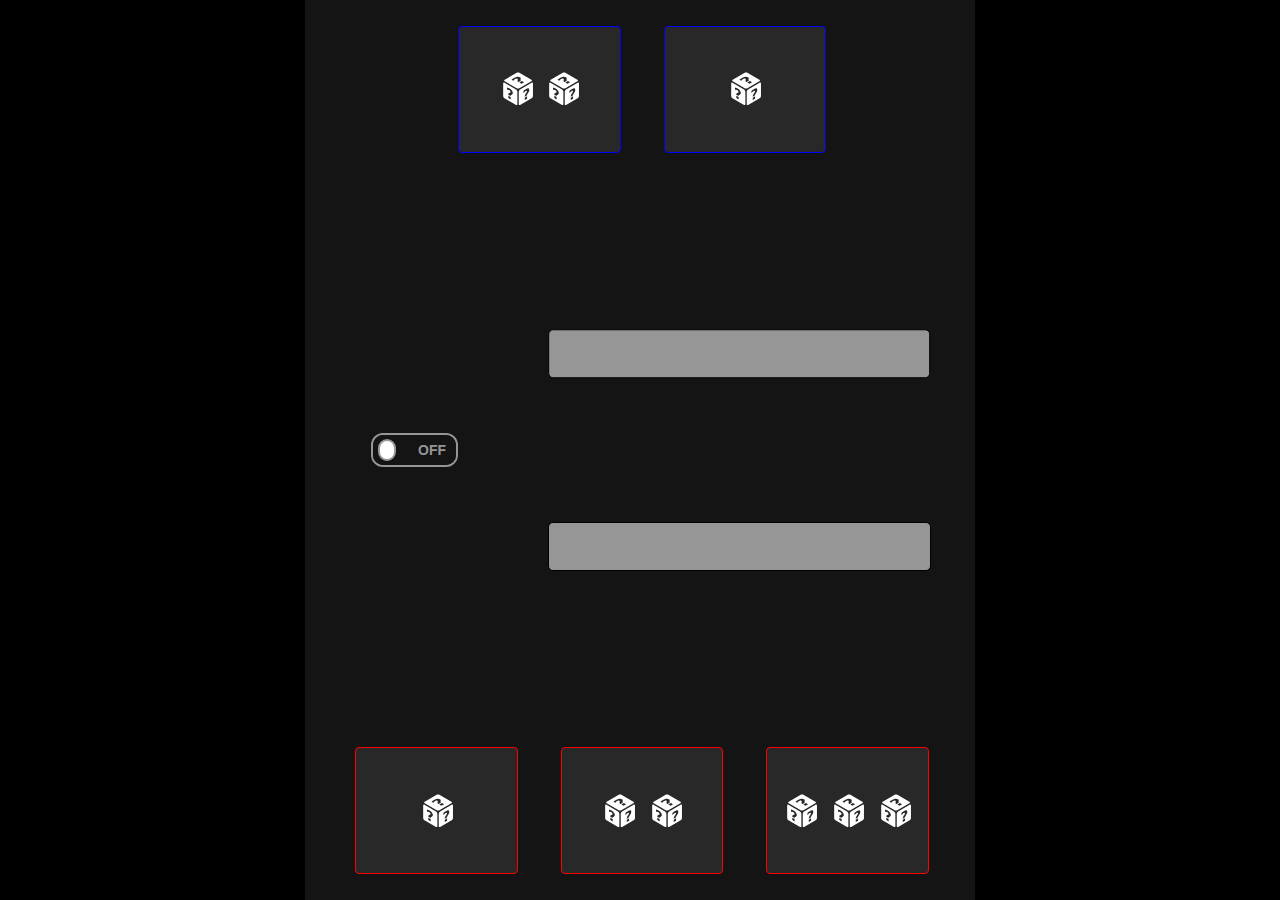
==== commit b23f9d45: "Finalize onscreen errors and fix small bugs." ====
--- a/risk/index.html
+++ b/risk/index.html
@@ -87,7 +87,7 @@
             <div class="col-7 ">
                 <div id="defender-feedback" class="feedback-box">
                     <h4>
-                        test
+
                     </h4>
                 </div>
             </div>
@@ -119,7 +119,7 @@
             <div class="col-7 ">
                 <div id="attacker-feedback" class="feedback-box">
                     <h4>
-                        test
+
                     </h4>
                 </div>
             </div>
--- a/risk/CSS/mainstylesheet.css
+++ b/risk/CSS/mainstylesheet.css
@@ -179,6 +179,8 @@
     display: inline-block;
     vertical-align: middle;
     height: 80%;
+    width: auto;
+    max-width: 25%;
     margin: 0 1%;
 }
 
@@ -204,7 +206,7 @@
     position: relative;
     display: inline-block;
     vertical-align: middle;
-    width: 80%;
+    width: 84%;
     height: 40%;
     color: var(--attack-red);
     background-color: var(--shade-4);
